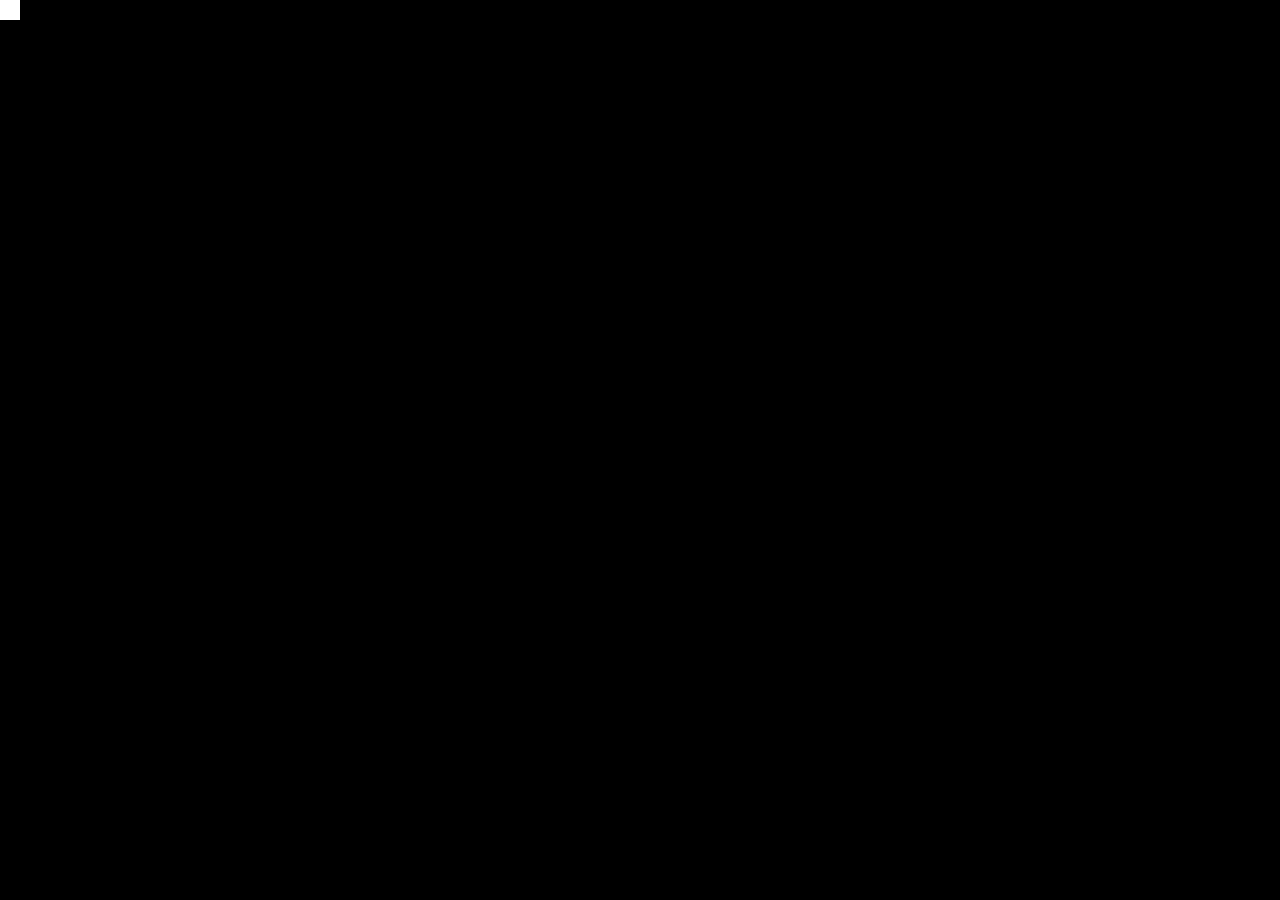
==== 3.2/slide/index.html @ d162cba4 "added CSS adjust file" ====
<!DOCTYPE html>
<html lang="en">

<head>
    <title></title>
    <link rel="stylesheet" type="text/css" href="../common/css/kona-3.2.css" />
    <link rel="stylesheet" type="text/css" href="../common/css/common.css" />
    <link rel="stylesheet" type="text/css" href="css/slide.css" />
    <link rel="stylesheet" type="text/css" href="css/cssAdjust.css" />
    <meta http-equiv="Content-Type" content="text/html; charset=UTF-8">
    <meta name="viewport" content="width=device-width, initial-scale=1.0, maximum-scale=2, user-scalable=1">
    <meta name="format-detection" content="telephone=no">
</head>

<body data-slide-id="">
    <div data-type="com.idc.ui.contentSize">
        <div data-type="com.idc.ui.mainContent">

            <div data-type="com.idc.ui.core.navigation.arrow" data-sub-type="com.idc.ui.core.navigation.arrow.prev"></div>
            <div data-type="com.idc.ui.core.navigation.arrow" data-sub-type="com.idc.ui.core.navigation.arrow.next"></div>

            <div class="landscapeView"></div>
            <div class="portraitView"></div>
        </div>
    </div>

    <!--API placeholder-->
    <script type="text/javascript" src="../common/js/common.js"></script>
    <script type="text/javascript" src="js/slide.js"></script>
    <script type="text/javascript" src="../common/js/iscroll.js"></script>
    <script type="text/javascript" src="../common/js/tweenmax.min.js"></script>
    <script type="text/javascript" src="../common/js/config.js"></script>
    <script type="text/javascript" src="../common/js/kona-templates-3.2.js"></script>
    <script type="text/javascript" src="../common/js/kona-3.2.js"></script> 
</body>

</html>
---- 3.2/common/css/kona-3.2.css ----
html {
    -webkit-tap-highlight-color: transparent;
}
body {
    background-color: black;
}

/* fonts ************************************************************/
body {
    font-family: AvenirNext, 'AvenirNext-Regular', Arial;
    font-weight: 300;
}

b, strong {
    font-family: AvenirNext, 'AvenirNext-Bold', Arial;
    font-weight: 500;

}

i, em {
    font-family: AvenirNext, 'AvenirNext-Italic', Arial;
    font-weight: 300;
    font-style: italic;
}

strong  {
    font-family: AvenirNext, 'AvenirNext-BoldItalic', Arial;
    font-weight: 500;
    font-style: italic;
}

/* CONTENT RESIZER AND ORIENTATION ------------------ */
[data-type="com.idc.ui.contentSize"] {
    position: absolute;
    top: 0px;
    left: 0px;
    background-color: white;
}
body[data-slide-id="Common"] [data-type="com.idc.ui.contentSize"] {
    width: 1024px;
    height: 768px;
}
[data-type="com.idc.ui.mainContent"] {
    padding: 10px;
}
body[data-screen-orientation="landscape"] > [data-type="com.idc.ui.contentSize"] {
    width: 1024px;
    height: 768px;
}
body[data-screen-orientation="portrait"] > [data-type="com.idc.ui.contentSize"] {
    width: 768px;
    height: 1024px;
}

/* ACCORDION ---------------------------------------- */
[data-type="com.idc.ui.core.accordion"] {
    width: 80%;
    height: 500px;
    display: flex;
    flex-direction: column;
    justify-content: top;
    align-items: center;
}
[data-type="com.idc.ui.core.button"][data-sub-type="com.idc.ui.core.accordion.button"] {
    width: 90%;
}
[data-type="com.idc.ui.core.button"][data-sub-type="com.idc.ui.core.accordion.button"][data-view-state="active"] {

}
[data-type="com.idc.ui.core.accordion.content"] {
    width: 90%;
    display: none;
}
[data-type="com.idc.ui.core.accordion.content"][data-view-state="active"] {
    display: block;
}

/* BACK MODAL ---------------------------------------- */
[data-type="com.idc.ui.backModal"] {
    position: absolute;
    top: 0px;
    left: 0px;
    width: 100%;
    height: 100%;
    background-color: black;
    display: none;
    opacity: 0.8;
    z-index: 1;
    -webkit-animation: fadeBG .3s 0s 1 normal both;
    animation: fadeBG .3s 0s 1 normal both;
}
[data-type="com.idc.ui.backModal"].transparent {
    opacity: 0.2;
}

/* BUTTON -------------------------------------------- */
[data-type="com.idc.ui.core.button"] {
    cursor: default;
}

/* EMAIL CART --------------------------------------- */
#emailCartModal [data-type="com.idc.ui.emailCart.buttons"] {
    position: absolute;
    bottom: 5px;
    width: 100%;
    display: flex;
}
#emailCartModal [data-type="com.idc.ui.emailCart.buttons"] > div {
    margin-left: 5px;
}

#emailCartModal [data-type="com.idc.ui.emailCart.items"] [data-type="com.idc.ui.emailCart.item"] {
    position: relative;
    float: left;
    top: 0;
    height: auto;
    left: 4px;
    width: 180px;
    min-height: 180px;
    background-size: 24px;
    margin: 22px 11px 5px 0;
}
#emailCartModal [data-type="com.idc.ui.emailCart.items"] [data-type="com.idc.ui.emailCart.item"] [data-type="com.idc.ui.emailCart.thumb"] {
    position: relative;
    width: 170px;
    height: 127px;
    left: 0px;
    top: 0;
    border: 1px solid black;
    border-radius: 10px;
    overflow: hidden;
}
#emailCartModal [data-type="com.idc.ui.emailCart.items"] [data-type="com.idc.ui.emailCart.item"] [data-type="com.idc.ui.emailCart.thumb"] img {
    position: relative;
    width: 170px;
    left: 0px;
    top: 0;
}
#emailCartModal [data-type="com.idc.ui.emailCart.items"] [data-type="com.idc.ui.emailCart.item"] [data-type="com.idc.ui.emailCart.checkbox"] {
    position: absolute;
    top: 2px;
    left: 146px;
    width: 20px;
    height: 20px;
    background-color: #fff;
    border: 1px solid black;
    border-radius: 10px;
    cursor: pointer;
}
#emailCartModal [data-type="com.idc.ui.emailCart.items"] [data-type="com.idc.ui.emailCart.item"][data-status="checked"] [data-type="com.idc.ui.emailCart.checkbox"] {
    background-color: #818286;
}

#emailCartModal [data-type="com.idc.ui.emailCart.buttons"] [data-type="com.idc.ui.core.button"][data-state="active"] {
    display: block;
}
#emailCartModal [data-type="com.idc.ui.emailCart.buttons"] [data-type="com.idc.ui.core.button"][data-state="disabled"] {
    opacity: 0.5
}

/* LINK --------------------------------------------- */
[data-non-working-link=true] {
    opacity: 0.5;
}

/* MENU --------------------------------------------- */
[data-type="com.idc.ui.core.menu"] {
    position: absolute;
    width: 100%;
    bottom: 20px;
    display: grid;
}
[data-type="com.idc.ui.core.menu"][data-hidden="true"] {
    display: none;
}
[data-type="com.idc.ui.core.menu.container"] {
    display: flex;
    justify-self: center;
}

/* DYNAMIC MENU ---------------------------- */
[data-type="com.idc.ui.dynamicMenuBundle"] {
    display: none;
}
[data-type="com.idc.ui.dynamicMenuBundle"] [data-sub-type="com.idc.ui.core.modal.openButton"] {
    position: absolute;
    bottom: 5px;
    left: 50%;
    width: 100px;
    margin-left: -50px;
    background-color: #818286;
    color: #ffffff;
    text-align: center;
    text-transform: uppercase;
    font-size: 11px;
    font-weight: 300;
    padding: 8px 20px;
    border-radius: 8px;
}
[data-type="com.idc.ui.dynamicMenuBundle"] [data-type="com.idc.ui.core.modal.modalObject"] {
    position: absolute;
    bottom: 30px;
    left: 50%;
    width: 200px;
    margin-left: -100px;
}
[data-type="com.idc.ui.dynamicMenuBundle"] [data-type="com.idc.ui.core.menu"] {
    position: absolute;
    width: 100%;
    bottom: 20px;
}
[data-type="com.idc.ui.dynamicMenuBundle"] [data-sub-type="com.idc.ui.core.modal.closeButton"] {
    position: absolute;
    top: -15px;
    right: -46px;
    width: 1px;
}
[data-type="com.idc.ui.dynamicMenuBundle"] [data-type="com.idc.ui.core.menu.container"] {
    display: flex;
    flex-direction: column;
}
[data-type="com.idc.ui.dynamicMenuBundle"] [data-type="com.idc.ui.core.link"][data-sub-type="com.idc.ui.core.menu.button"] {
    background-color: #FFFFFF;
    text-align: center;
    text-transform: uppercase;
    font-size: 11px;
    font-weight: 300;
    width: 200px;
    padding: 8px 20px;
    border-radius: 8px;
    margin-bottom: 0px;
}
[data-type="com.idc.ui.dynamicMenuBundle"] [data-type="com.idc.ui.core.link"][data-sub-type="com.idc.ui.core.menu.button"][data-current-slide="true"] {
    background-color: #818286;
    color: #fff;
}
[data-type="com.idc.ui.dynamicMenuBundle"] [data-type="com.idc.ui.backModal"].transparentBackground {
    opacity: 0.1;
}

/* MODAL / DROPDOWN / MODAL OBJECT ------------------ */
[data-type="com.idc.ui.core.modal.popUp"] {
    position: absolute;
    display: none;
    z-index: 1;
}
[data-type="com.idc.ui.core.modal.popUp"][data-view-state="active"] {
    display: block;
    -webkit-animation: growUpPopUp 0.4s 0s 1 normal both;
    animation: growUpPopUp 0.4s 0s 1 normal both;
}
[data-type="com.idc.ui.core.modal.modalObject"] {
    position: absolute;
    display: none;
    z-index: 1;
}
[data-type="com.idc.ui.core.modal.modalObject"][data-view-state="active"] {
    display: block;
}
[data-type="com.idc.ui.core.modal.dropDown"] {
    position: absolute;
    z-index: 1;
}
[data-type="com.idc.ui.core.modal.popUp"] > [data-type="com.idc.ui.core.button"][data-sub-type="com.idc.ui.core.modal.closeButton"][data-should-be-hidden="true"] {
    display: none; /*used to hide close menu of standalone modals in dynamic presentations*/
}

/* NON WORKING LINK ALERT POPUP---------------------- */
#com_idc_ui_nonworkinglink_popup {
    height: 20%;
}

/* NAVIGATION ARROWS -------------------------------- */
[data-type="com.idc.ui.core.navigation.arrow"] {
    position: absolute;
    top: 50%;
    color: #818286;
    display: none;
}
[data-type="com.idc.ui.core.navigation.arrow"][data-view-state="active"] {
    display: block;
    z-index: 2;
}
[data-type="com.idc.ui.core.navigation.arrow"][data-sub-type="com.idc.ui.core.navigation.arrow.prev"] {
    left: 3px;
}
[data-type="com.idc.ui.core.navigation.arrow"][data-sub-type="com.idc.ui.core.navigation.arrow.next"] {
    right: 3px;
}

/* References --------------------------------------- */
#referencesModal [data-type="com.idc.ui.references.scrollContainer"] {
    position: absolute;
    left: 0;
    top: 30px;
    overflow: hidden;
    -webkit-touch-callout: none;
    -webkit-user-select: none;
    user-select: none;
    -webkit-text-size-adjust: none;
    text-size-adjust: none;
    background: #ffffff;
    padding-top: 10px;
}

[data-screen-orientation="landscape"] #referencesModal [data-type="com.idc.ui.references.scrollContainer"] {
    width: 100%;
    height: 556px;
}

[data-screen-orientation="portrait"] #referencesModal [data-type="com.idc.ui.references.scrollContainer"] {
    width: 100%;
    height: 836px;
}

#referencesModal [data-type="com.idc.ui.references.scrollContent"] {
    position: absolute;
    /* Prevent elements to be highlighted on tap */
    -webkit-tap-highlight-color: rgba(0, 0, 0, 0);
    /* Put the scroller into the HW Compositing layer right from the start */
    -webkit-transform: translateZ(0);
    transform: translateZ(0);
}

#referencesModal [data-type="com.idc.ui.references.landscapeView"],
#referencesModal [data-type="com.idc.ui.references.portraitView"] {
    display: none;
}

#referencesModal [data-type="com.idc.ui.references.landscapeView"][data-view-state="active"],
#referencesModal [data-type="com.idc.ui.references.portraitView"][data-view-state="active"] {
    display: block;
}

#referencesModal [data-type="com.idc.ui.references.landscapeView"] img,
#referencesModal [data-type="com.idc.ui.references.portraitView"] img {
    width: 100%;
}

#referencesModal [data-type="com.idc.ui.references.title"] {
    position:absolute;
    top: 10px;
}

#referencesModal [data-type="com.idc.ui.references.switch"] {
    position: absolute;
    width: 190px;
    height: 24px;
    top: 10px;
    display: none;
}
#referencesModal [data-type="com.idc.ui.references.switch"][data-view-state="active"] {
    display: block;
}
[data-screen-orientation="landscape"] #referencesModal [data-type="com.idc.ui.references.switch"] {
    left: 609px;
}
[data-screen-orientation="portrait"] #referencesModal [data-type="com.idc.ui.references.switch"] {
    left: 409px;
}
#referencesModal [data-type="com.idc.ui.references.switch"][data-selected="slide"] {
    background: url(../img/references/switch/switchSlide.png) no-repeat 0 0 / 190px;
}
#referencesModal [data-type="com.idc.ui.references.switch"][data-selected="all"] {
    background: url(../img/references/switch/switchAll.png) no-repeat 0 0 / 190px;
}

/* TAB ---------------------------------------------- */
[data-type="com.idc.ui.core.tab"] {
    width: 80%;
}
[data-type="com.idc.ui.core.tab"][data-sub-type="com.idc.ui.core.tabModal"] {
    position: absolute;
    z-index: 1;
}
[data-type="com.idc.ui.core.tab.buttons"] {
    display: flex;
    flex-direction: row;
}
[data-type="com.idc.ui.core.tab.cover"] {
    display: none;
}
[data-type="com.idc.ui.core.tab.cover"][data-view-state="active"] {
    display: block;
}
[data-type="com.idc.ui.core.tab.cover"] [data-type="com.idc.ui.core.button"][data-sub-type="com.idc.ui.core.tab.button"] {
    height: 100px;
    padding-top: 90px;
    margin-right: 5px;
}
[data-type="com.idc.ui.core.tab.container"] {
    display: none;
}
[data-type="com.idc.ui.core.tab.container"][data-view-state="active"] {
    display: block;
}
[data-type="com.idc.ui.core.tab.container"] [data-type="com.idc.ui.core.button"][data-sub-type="com.idc.ui.core.tab.button"] {
    margin-right: 5px;
    opacity: 0.5;
}
[data-type="com.idc.ui.core.tab.container"] [data-type="com.idc.ui.core.button"][data-sub-type="com.idc.ui.core.tab.button"][data-view-state="active"] {
    opacity: 1;
}
[data-type="com.idc.ui.core.tab.container"] [data-type="com.idc.ui.core.tab.content"] {
    width: 90%;
    display: none;
    height: 300px;
    border:  1px solid #818286;
    padding: 10px;
}
[data-type="com.idc.ui.core.tab.container"] [data-type="com.idc.ui.core.tab.content"][data-view-state="active"] {
    display: block;
}

/* UTILITIES MENU ----------------------------------- */
[data-type="com.idc.ui.utilitiesMenu"] {
    position: absolute;
    left: 0px;
    top: 0px;
    width: 100%;    
}
[data-type="com.idc.ui.utilitiesMenu"] [data-type="com.idc.ui.utilitiesMenu.items"] {
    display: none;
}
[data-type="com.idc.ui.utilitiesMenu"] [data-type="com.idc.ui.utilitiesMenu.container"] {
    position: absolute;
    display: flex;
    flex-direction: row;
    flex-wrap: nowrap;
    justify-content: right;
    top: 5px;
}
[data-type="com.idc.ui.utilitiesMenu"] [data-type="com.idc.ui.utilitiesMenu.container"][data-sub-type="com.idc.ui.utilitiesMenu.container.center"] {
    justify-content: center;
    width: 100%;  
    left: 0px;
}
[data-type="com.idc.ui.utilitiesMenu"] [data-type="com.idc.ui.utilitiesMenu.container"][data-sub-type="com.idc.ui.utilitiesMenu.container.right"] {
    justify-content: right;
    width: 30%;  
    right: 0px;
}

/* separator */
[data-type="com.idc.ui.utilitiesMenu"] [data-type="com.idc.ui.utilitiesMenu.separator"] {
    width: 2px;
    margin: 0;
    height: 32px;
    padding: 0;
    height: 21px;
    margin-top: 14px;
}
[data-type="com.idc.ui.utilitiesMenu"] [data-type="com.idc.ui.utilitiesMenu.separator"][data-style="dark"] {
    background: url(../img/utilitiesMenu/separator_dark.png) no-repeat 0 0 / 48px;
}
[data-type="com.idc.ui.utilitiesMenu"] [data-type="com.idc.ui.utilitiesMenu.separator"][data-style="light"] {
    background: url(../img/utilitiesMenu/separator_light.png) no-repeat 0 0 / 48px;
}

/* items (buttons, links) */
[data-type="com.idc.ui.utilitiesMenu"] [data-type="com.idc.ui.core.button"],
[data-type="com.idc.ui.utilitiesMenu"] [data-type="com.idc.ui.core.link"],
[data-type="com.idc.ui.utilitiesMenu.placeholder"] {
    width: 48px;
    margin: 0;
    height: 48px;
    padding: 0;
}

/* dark style */
[data-type="com.idc.ui.utilitiesMenu"] #safetyButton[data-style="dark"] {
    background: url(../img/utilitiesMenu/icon_safety_dark.png) no-repeat 0 0 / 48px;
}
[data-type="com.idc.ui.utilitiesMenu"] #additionalResourcesOpenButton[data-style="dark"] {
    background: url(../img/utilitiesMenu/icon_resources_dark.png) no-repeat 0 0 / 48px;
}
[data-type="com.idc.ui.utilitiesMenu"] #siteMapOpenButton[data-style="dark"] {
    background: url(../img/utilitiesMenu/icon_sitemap_dark.png) no-repeat 0 0 / 48px;
}
[data-type="com.idc.ui.utilitiesMenu"] #referencesOpenButton[data-style="dark"] {
    background: url(../img/utilitiesMenu/icon_refs_dark.png) no-repeat 0 0 / 48px;
}
[data-type="com.idc.ui.utilitiesMenu"] #emailButton[data-style="dark"] {
    background: url(../img/utilitiesMenu/icon_emailCart_dark.png) no-repeat 0 0 / 48px;
}
[data-type="com.idc.ui.utilitiesMenu"] #emailCartOpenButton[data-style="dark"] {
    background: url(../img/utilitiesMenu/icon_emailCart_dark.png) no-repeat 0 0 / 48px;
}
[data-type="com.idc.ui.utilitiesMenu"] #quickTourOpenButton[data-style="dark"] {
    background: url(../img/utilitiesMenu/icon_quickTour_dark.png) no-repeat 0 0 / 48px;
}
[data-type="com.idc.ui.utilitiesMenu"] #langOpenButton[data-style="dark"] {
    background: url(../img/utilitiesMenu/icon_lang_dark.png) no-repeat 0 0 / 48px;
}
[data-type="com.idc.ui.utilitiesMenu"] #historyOpenButton[data-style="dark"] {
    background: url(../img/utilitiesMenu/icon_history_dark.png) no-repeat 0 0 / 48px;
}

/*light style */
[data-type="com.idc.ui.utilitiesMenu"] #safetyButton[data-style="light"] {
    background: url(../img/utilitiesMenu/icon_safety_light.png) no-repeat 0 0 / 48px;
}
[data-type="com.idc.ui.utilitiesMenu"] #additionalResourcesOpenButton[data-style="light"] {
    background: url(../img/utilitiesMenu/icon_resources_light.png) no-repeat 0 0 / 48px;
}
[data-type="com.idc.ui.utilitiesMenu"] #siteMapOpenButton[data-style="light"] {
    background: url(../img/utilitiesMenu/icon_sitemap_light.png) no-repeat 0 0 / 48px;
}
[data-type="com.idc.ui.utilitiesMenu"] #referencesOpenButton[data-style="light"] {
    background: url(../img/utilitiesMenu/icon_refs_light.png) no-repeat 0 0 / 48px;
}
[data-type="com.idc.ui.utilitiesMenu"] #emailButton[data-style="light"] {
    background: url(../img/utilitiesMenu/icon_emailCart_light.png) no-repeat 0 0 / 48px;
}
[data-type="com.idc.ui.utilitiesMenu"] #emailCartOpenButton[data-style="light"] {
    background: url(../img/utilitiesMenu/icon_emailCart_light.png) no-repeat 0 0 / 48px;
}
[data-type="com.idc.ui.utilitiesMenu"] #quickTourOpenButton[data-style="light"] {
    background: url(../img/utilitiesMenu/icon_quickTour_light.png) no-repeat 0 0 / 48px;
}
[data-type="com.idc.ui.utilitiesMenu"] #langOpenButton[data-style="light"] {
    background: url(../img/utilitiesMenu/icon_lang_light.png) no-repeat 0 0 / 48px;
}
[data-type="com.idc.ui.utilitiesMenu"] #historyOpenButton[data-style="light"] {
    background: url(../img/utilitiesMenu/icon_history_light.png) no-repeat 0 0 / 48px;
}

/* disabled view state */
[data-type="com.idc.ui.utilitiesMenu"] #safetyButton[data-state="disabled"] {
    opacity: 0.5;
}
[data-type="com.idc.ui.utilitiesMenu"] #additionalResourcesOpenButton[data-state="disabled"] {
    opacity: 0.5;
}
[data-type="com.idc.ui.utilitiesMenu"] #siteMapOpenButton[data-state="disabled"] {
    opacity: 0.5;
}
[data-type="com.idc.ui.utilitiesMenu"] #referencesOpenButton[data-state="disabled"] {
    opacity: 0.5;
}
[data-type="com.idc.ui.utilitiesMenu"] #emailButton[data-state="disabled"] {
    opacity: 0.5;
}
[data-type="com.idc.ui.utilitiesMenu"] #emailCartOpenButton[data-state="disabled"] {
    opacity: 0.5;
}
[data-type="com.idc.ui.utilitiesMenu"] #quickTourOpenButton[data-state="disabled"] {
    opacity: 0.5;
}
[data-type="com.idc.ui.utilitiesMenu"] #langOpenButton[data-state="disabled"] {
    opacity: 0.5;
}
[data-type="com.idc.ui.utilitiesMenu"] #historyOpenButton[data-state="disabled"] {
    opacity: 0.5;
}

/* email badge */
[data-type="com.idc.ui.utilitiesMenu"] #emailCartOpenButton [data-type="com.idc.ui.emailCart.badge"] {
    display: none;
    position: relative;
    border-radius: 50%;
    background-color: red;
    color: #fff;
    line-height: normal;
    text-align: center;
    left: 28px;
    top: 5px;
    width: 16px;
    height: 16px;
    font-size: 12px;
}
[data-type="com.idc.ui.utilitiesMenu"] [data-type="com.idc.ui.core.button"][data-sub-type="com.idc.ui.core.modal.dualButton"][data-acting-as="closeButton"] [data-type="com.idc.ui.emailCart.badge"] {
    display: none!IMPORTANT;
}

/* dual button */
[data-type="com.idc.ui.utilitiesMenu"] [data-type="com.idc.ui.core.button"][data-sub-type="com.idc.ui.core.modal.dualButton"][data-acting-as="closeButton"] {
    border-radius: 8% 8% 0% 0%;
    background: white url(../img/utilitiesMenu/modal_close.png) no-repeat 0 0 / 48px!IMPORTANT;
}

/* modal close button */
[data-type="com.idc.ui.utilitiesMenu"] [data-type="com.idc.ui.core.button"][data-sub-type="com.idc.ui.core.modal.closeButton"] {
    background: url(../img/utilitiesMenu/modal_close.png) no-repeat 0 0 / 48px!IMPORTANT;
}

/* SCROLL ------------------------------------------- */
[data-type="com.idc.ui.core.scroll.container"][data-scroll-type="horizontal"] {
    overflow-x: auto;
    overflow-y: hidden;
    -webkit-overflow-scrolling: touch;
}
[data-type="com.idc.ui.core.scroll.container"][data-scroll-type="vertical"] {
    overflow-x: hidden;
    overflow-y: auto;
    -webkit-overflow-scrolling: touch;
}
[data-type="com.idc.ui.core.scroll.container"][data-scroll-type="both"] {
    overflow: auto;
    -webkit-overflow-scrolling: touch;
}

/* ICONS -------------------------------------------- */
/*https://css.gg/database*/
.gg-database {
    box-sizing: border-box;
    position: relative;
    display: block;
    transform: scale(var(--ggs,1));
    width: 18px;
    height: 14px;
    border: 2px solid transparent;
    border-top: 2px solid transparent;
    border-bottom: 2px solid transparent;
    border-left: 6px solid transparent;
    box-shadow: 0 0 0 2px,
      inset 0 2px 0 0,
      inset 0 -2px 0 0;
    border-radius: 1px
  }
  .gg-database::after,
  .gg-database::before {
    content: "";
    display: block;
    box-sizing: border-box;
    position: absolute
  }
  .gg-database::before {
    background: currentColor;
    width: 20px;
    height: 2px;
    top: 4px;
    left: -8px
  }
  .gg-database::after {
    width: 2px;
    height: 10px;
    border-bottom: 2px solid;
    border-top: 2px solid;
    top: 0;
    left: -4px
  }

/*https://css.gg/close-o*/
.gg-close-o {
    box-sizing: border-box;
    position: relative;
    display: block;
    transform: scale(var(--ggs,1));
    width: 22px;
    height: 22px;
    border: 2px solid;
    border-radius: 40px
}
.gg-close-o::after,
.gg-close-o::before {
    content: "";
    display: block;
    box-sizing: border-box;
    position: absolute;
    width: 12px;
    height: 2px;
    background: currentColor;
    transform: rotate(45deg);
    border-radius: 5px;
    top: 8px;
    left: 3px
}
.gg-close-o::after {
    transform: rotate(-45deg)
}

/*https://css.gg/code*/
.gg-code {
    transform: scale(var(--ggs,1))
}
.gg-code,
.gg-code::after,
.gg-code::before {
    box-sizing: border-box;
    position: relative;
    display: block;
    width: 8px;
    height: 20px
}
.gg-code::after,
.gg-code::before {
    content: "";
    position: absolute;
    height: 8px;
    border-left: 2px solid;
    border-bottom: 2px solid;
    transform: rotate(45deg) scaleY(1);
    left: -4px;
    top: 6px
}
.gg-code::after {
    transform: rotate(-45deg) scaleX(-1);
    left: 4px
}

/*https://css.gg/play-list-remove*/
.gg-play-list-remove {
    box-sizing: border-box;
    position: relative;
    display: block;
    transform: scale(var(--ggs,1));
    width: 12px;
    height: 6px;
    border-top: 0 solid transparent;
    border-bottom: 2px solid transparent;
    box-shadow:
        inset 0 -2px 0,
        -2px 4px 0 -2px,
        0 -2px 0 0
}
.gg-play-list-remove::after,
.gg-play-list-remove::before {
    content: "";
    display: block;
    box-sizing: border-box;
    position: absolute;
    width: 8px;
    height: 2px;
    background: currentColor;
    transform: rotate(-45deg);
    top: 8px;
    right: -4px
}
.gg-play-list-remove::before {
    width: 2px;
    height: 8px;
    top: 5px;
    right: -1px
}

/*https://css.gg/play-list-search*/
.gg-play-list-search {
    box-sizing: border-box;
    position: relative;
    display: block;
    transform: scale(var(--ggs,1));
    width: 12px;
    height: 6px;
    border-top: 0 solid transparent;
    border-bottom: 2px solid transparent;
    box-shadow:
        inset 0 -2px 0,
        -2px 4px 0 -2px,
        0 -2px 0 0
}
.gg-play-list-search::after,
.gg-play-list-search::before {
    content: "";
    display: block;
    box-sizing: border-box;
    position: absolute;
    bottom: -7px
}
.gg-play-list-search::after {
    width: 3px;
    height: 2px;
    background: currentColor;
    transform: rotate(45deg);
    right: -4px
}
.gg-play-list-search::before {
    width: 6px;
    height: 6px;
    border-radius: 4px;
    border: 2px solid;
    right: -3px
}

/*https://css.gg/copy*/
.gg-copy {
    box-sizing: border-box;
    position: relative;
    display: block;
    transform: scale(var(--ggs,1));
    width: 14px;
    height: 18px;
    border: 2px solid;
    margin-left: -5px;
    margin-top: -4px
  }
  .gg-copy::after,
  .gg-copy::before {
    content: "";
    display: block;
    box-sizing: border-box;
    position: absolute
  }
  .gg-copy::before {
    background:
        linear-gradient( to left,
            currentColor 5px, transparent 0)
            no-repeat right top/5px 2px,
        linear-gradient( to left,
            currentColor 5px, transparent 0)
            no-repeat left bottom/ 2px 5px;
    box-shadow: inset -4px -4px 0 -2px;
    bottom: -6px;
    right: -6px;
    width: 14px;
    height: 18px
  }
  .gg-copy::after {
    width: 6px;
    height: 2px;
    background: currentColor;
    left: 2px;
    top: 2px;
    box-shadow: 0 4px 0,0 8px 0
  }

  /*https://css.gg/arrow-left-r*/
  .gg-arrow-left-r {
    box-sizing: border-box;
    position: relative;
    display: block;
    width: 22px;
    height: 22px;
    border: 2px solid;
    transform: scale(var(--ggs,1));
    border-radius: 4px
}
.gg-arrow-left-r::after,
.gg-arrow-left-r::before {
    content: "";
    display: block;
    box-sizing: border-box;
    position: absolute;
    left: 4px
}
.gg-arrow-left-r::after {
    width: 6px;
    height: 6px;
    border-bottom: 2px solid;
    border-left: 2px solid;
    transform: rotate(45deg);
    bottom: 6px
}
.gg-arrow-left-r::before {
    width: 10px;
    height: 2px;
    bottom: 8px;
    background: currentColor
}

/*https://css.gg/arrow-right-r*/
.gg-arrow-right-r {
    box-sizing: border-box;
    position: relative;
    display: block;
    width: 22px;
    height: 22px;
    border: 2px solid;
    transform: scale(var(--ggs,1));
    border-radius: 4px
}
.gg-arrow-right-r::after,
.gg-arrow-right-r::before {
    content: "";
    display: block;
    box-sizing: border-box;
    position: absolute;
    right: 4px
}
.gg-arrow-right-r::after {
    width: 6px;
    height: 6px;
    border-top: 2px solid;
    border-right: 2px solid;
    transform: rotate(45deg);
    bottom: 6px
}
.gg-arrow-right-r::before {
    width: 10px;
    height: 2px;
    bottom: 8px;
    background: currentColor
}
/*https://css.gg/mail*/
.gg-mail,
.gg-mail::after {
    display: block;
    box-sizing: border-box;
    height: 14px;
    border: 2px solid
}
.gg-mail {
    overflow: hidden;
    transform: scale(var(--ggs,1));
    position: relative;
    width: 18px;
    border-radius: 2px
}
.gg-mail::after {
    content: "";
    position: absolute;
    border-radius: 3px;
    width: 14px;
    transform: rotate(-45deg);
    bottom: 3px;
    left: 0
}

/*https://css.gg/list*/
.gg-list {
    box-sizing: border-box;
    position: relative;
    display: block;
    transform: scale(var(--ggs,1));
    width: 22px;
    height: 20px;
    border: 2px solid;
    border-radius: 3px
}
.gg-list::after,
.gg-list::before {
    content: "";
    display: block;
    box-sizing: border-box;
    position: absolute;
    width: 2px;
    height: 2px;
    background: currentColor;
    top: 3px;
    left: 3px;
    box-shadow:
        0 4px 0,
        0 8px 0
}
.gg-list::after {
    border-radius: 3px;
    width: 8px;
    left: 7px
}


/* INSPECTOR ---------------------------------------- */
#com_idc_ui_inspector_button[data-type="com.idc.ui.core.button"][data-sub-type="com.idc.ui.inspector.button"] {
    position: absolute;
    left: 40%;
    width: 200px;
    top: 5px;
    background-color: white;
    color: black;
    border: 1px solid grey;
    text-align: center;
    text-transform: uppercase;
    font-size: 11px;
    font-weight: 300;
    padding: 8px 20px;
    border-radius: 8px;
    display: none;
}

#com_idc_ui_inspector_button[data-type="com.idc.ui.core.button"]:active {
    transform: scale(0.98);
    /* Scaling button to 0.98 to its original size */
    box-shadow: 3px 2px 22px 1px rgba(0, 0, 0, 0.24);
    /* Lowering the shadow */
}

#com_idc_ui_inspector_button[data-type="com.idc.ui.core.button"][data-sub-type="com.idc.ui.inspector.button"][data-view-state="active"] {
    display: block;
    z-index: 3;
}
#com_idc_ui_inspector_button [data-type="com.idc.ui.inspector.button.label"] {}
#com_idc_ui_inspector_button [data-type="com.idc.ui.inspector.button.draggable"] {
    position: relative;
    margin-top: -9px;
    left: -73px;
    width: 10px;
    height: 20px;
    display: inline-block;
    overflow: hidden;
    line-height: 5px;
    padding: 3px 4px;
    cursor: move;
    vertical-align: middle;
    margin-right: .3em;
    font-size: 12px;
    font-family: sans-serif;
    letter-spacing: 2px;
    color: grey;
    text-shadow: 1px 0 1px grey;
}
#com_idc_ui_inspector_button [data-type="com.idc.ui.inspector.button.draggable"]::after {
  content: '... ... ... ...';
}
#com_idc_ui_inspector_button[data-type="com.idc.ui.core.button"][data-sub-type="com.idc.ui.inspector.button"] i {
    position: absolute;
    left: 214px;
    top: 4px;
    --ggs: 0.5;
    color: grey;
}
#com_idc_ui_inspector_dropDown[data-type="com.idc.ui.core.modal.dropDown"][data-sub-type="com.idc.ui.inspector"] {
    height: 600px;
    top: -600px;
    z-index: 4;
    background-color: #fff;
    left: 0%;
    width: 100%;
    border-radius: 5px;
}
#com_idc_ui_inspector_dropDown[data-type="com.idc.ui.core.modal.dropDown"][data-sub-type="com.idc.ui.inspector"] [data-type="com.idc.ui.core.tab"]{
    width: 100%;
}
#com_idc_ui_inspector_dropDown[data-type="com.idc.ui.core.modal.dropDown"][data-sub-type="com.idc.ui.inspector"] [data-type="com.idc.ui.core.tab"] [data-sub-type="com.idc.ui.core.tab.button"]{
    width: 24%;
    margin: 0;
    font-size: 14px;
    font-weight: 100;
    text-transform: uppercase;
    padding: 10px;
    color: #b4bbc4;
    background-color: #798798;
    border-radius: 0;
    text-align: left;
    height: 16px;
}
#com_idc_ui_inspector_dropDown[data-type="com.idc.ui.core.modal.dropDown"][data-sub-type="com.idc.ui.inspector"] [data-type="com.idc.ui.core.tab"] [data-type="com.idc.ui.core.tab.buttons"]{
    width: 100%;
}
#com_idc_ui_inspector_dropDown[data-type="com.idc.ui.core.modal.dropDown"][data-sub-type="com.idc.ui.inspector"] [data-type="com.idc.ui.core.tab"] [data-sub-type="com.idc.ui.core.tab.button"][data-view-state="active"] {
    color: #fff;
    background-color: #697788;
}
#com_idc_ui_inspector_dropDown[data-type="com.idc.ui.core.modal.dropDown"][data-sub-type="com.idc.ui.inspector"] [data-type="com.idc.ui.core.tab"] [data-sub-type="com.idc.ui.core.tab.button"] span {
    position: absolute;
    margin-left: 28px;
}
#com_idc_ui_inspector_dropDown[data-type="com.idc.ui.core.modal.dropDown"][data-sub-type="com.idc.ui.inspector"] [data-type="com.idc.ui.core.tab"] [data-sub-type="com.idc.ui.core.tab.button"][data-instance="params"] span {
    margin-left: 27px;
}
#com_idc_ui_inspector_dropDown[data-type="com.idc.ui.core.modal.dropDown"][data-sub-type="com.idc.ui.inspector"] [data-type="com.idc.ui.core.tab"] [data-sub-type="com.idc.ui.core.tab.button"][data-instance="log"] i {
    position: absolute;
    margin-top: 5px;
}
#com_idc_ui_inspector_dropDown[data-type="com.idc.ui.core.modal.dropDown"][data-sub-type="com.idc.ui.inspector"] [data-type="com.idc.ui.core.tab"] [data-sub-type="com.idc.ui.core.tab.button"][data-instance="params"] i {
    position: absolute;
    margin-top: -2px;
    margin-left: 2px;
}
#com_idc_ui_inspector_dropDown[data-type="com.idc.ui.core.modal.dropDown"][data-sub-type="com.idc.ui.inspector"] [data-type="com.idc.ui.core.tab"] [data-sub-type="com.idc.ui.core.tab.button"][data-instance="vars"] i {
    position: absolute;
    margin-top: -2px;
    margin-left: 2px;
}
#com_idc_ui_inspector_dropDown[data-type="com.idc.ui.core.modal.dropDown"][data-sub-type="com.idc.ui.inspector"] [data-type="com.idc.ui.core.tab"] [data-sub-type="com.idc.ui.core.tab.button"][data-instance="persistentData"] i {
    position: absolute;
    margin-top: 1px;
    margin-left: 2px;
}
#com_idc_ui_inspector_dropDown[data-type="com.idc.ui.core.modal.dropDown"][data-sub-type="com.idc.ui.inspector"] [data-type="com.idc.ui.core.tab"] [data-type="com.idc.ui.core.tab.container"]{
    width: 100%;
}
#com_idc_ui_inspector_dropDown[data-type="com.idc.ui.core.modal.dropDown"][data-sub-type="com.idc.ui.inspector"] [data-type="com.idc.ui.core.tab"] [data-type="com.idc.ui.core.tab.container"] [data-type="com.idc.ui.core.tab.content"]{
    width: 100%;
    border: 0;
    padding: 0;
}
#com_idc_ui_inspector_dropDown[data-type="com.idc.ui.core.modal.dropDown"][data-sub-type="com.idc.ui.inspector"] [data-type="com.idc.ui.core.tab"] [data-type="com.idc.ui.core.tab.container"] [data-type="com.idc.ui.core.tab.content"] textarea {
    width: 98%;
    height: 495px;
    font-size: 14px;
    padding: 7px;
}
#com_idc_ui_inspector_dropDown [data-type="com.idc.ui.inspector.bottom"] {
    position: relative;
    top: 215px;
    width: 100%;
    height: 28px;
}
#com_idc_ui_inspector_dropDown [data-type="com.idc.ui.inspector.copyToCliboard"] {
    position: relative;
    top: 5px;
    font-size: 12px;
    cursor: copy;
    float: left;
}
#com_idc_ui_inspector_dropDown [data-type="com.idc.ui.inspector.copyToCliboard"] i {
    margin-top: -4px;
    margin-left: 4px;
}
#com_idc_ui_inspector_dropDown [data-type="com.idc.ui.inspector.copyToCliboard.label"] {
    margin-left: 27px;
    top: -15px;
    position: relative;
}
#com_idc_ui_inspector_dropDown [data-type="com.idc.ui.inspector.copyToCliboard.copied"] {
    color: green;
    top: -15px;
    position: relative;
    display: none;
}
#com_idc_ui_inspector_dropDown [data-type="com.idc.ui.inspector.copyToCliboard.copied"][data-view-state="active"] {
    margin-left: 5px;
    display: inline-block;
}
#com_idc_ui_inspector_dropDown [data-type="com.idc.ui.inspector.execute"] {
    width: 70%;
    float: right;
    margin-right: 5px;
    height: 20px;
}
#com_idc_ui_inspector_dropDown [data-type="com.idc.ui.inspector.execute.input"] {
    width: 70%;
    float: right;
    margin-right: 5px;
    position: relative;
    top: 3px;
}
#com_idc_ui_inspector_dropDown [data-type="com.idc.ui.core.button"][data-sub-type="com.idc.ui.inspector.execute.button"] {
    width: 48px;
    float: right;
    position: relative;
    top: 1px;
    height: 10px;
    opacity: 0.5;
    background-color: #818286;
    color: #ffffff;
    text-align: center;
    text-transform: uppercase;
    font-size: 11px;
    font-weight: 300;
    padding: 8px 20px;
    border-radius: 8px;
    margin-bottom: 5px;
}
#com_idc_ui_inspector_dropDown [data-type="com.idc.ui.core.button"][data-sub-type="com.idc.ui.inspector.execute.button"][data-view-state="active"] {
    opacity: 1;
}


/* animations-----------------------------------------------*/

/*inDown*/
.r0 {
    -webkit-animation: inDown .5s 0s 1 normal both;
    animation: inDown .5s 0s 1 normal both;
}

.r1 {
    -webkit-animation: inDown .6s 0s 1 normal both;
    animation: inDown .6s 0s 1 normal both;
}

.r2 {
    -webkit-animation: inDown .6s .1s 1 normal both;
    animation: inDown .6s .1s 1 normal both;
}

.r3 {
    -webkit-animation: inDown .6s .2s 1 normal both;
    animation: inDown .6s .2s 1 normal both;
}

.r4 {
    -webkit-animation: inDown .6s .3s 1 normal both;
    animation: inDown .6s .3s 1 normal both;
}

.r5 {
    -webkit-animation: inDown .6s .4s 1 normal both;
    animation: inDown .6s .4s 1 normal both;
}

.r6 {
    -webkit-animation: inDown .6s .5s 1 normal both;
    animation: inDown .6s .5s 1 normal both;
}

.r7 {
    -webkit-animation: inDown .6s .6s 1 normal both;
    animation: inDown .6s .6s 1 normal both;
}

.r8 {
    -webkit-animation: inDown .6s .7s 1 normal both;
    animation: inDown .6s .7s 1 normal both;
}

.r9 {
    -webkit-animation: inDown .6s .8s 1 normal both;
    animation: inDown .6s .8s 1 normal both;
}

.r10 {
    -webkit-animation: inDown .6s .9s 1 normal both;
    animation: inDown .6s .9s 1 normal both;
}

.r11 {
    -webkit-animation: inDown .6s 1s 1 normal both;
    animation: inDown .6s 1s 1 normal both;
}

.r12 {
    -webkit-animation: inDown .6s 1.1s 1 normal both;
    animation: inDown .6s 1.1s 1 normal both;
}

.r13 {
    -webkit-animation: inDown .6s 1.2s 1 normal both;
    animation: inDown .6s 1.2s 1 normal both;
}

.r14 {
    -webkit-animation: inDown .6s 1.3s 1 normal both;
    animation: inDown .6s 1.3s 1 normal both;
}

.r15 {
    -webkit-animation: inDown .6s 1.4s 1 normal both;
    animation: inDown .6s 1.4s 1 normal both;
}

/*InLeft*/

.inL0 {
    -webkit-animation: inLeft .5s 0s 1 normal both;
    animation: inLeft .5s 0s 1 normal both;
}

.inL1 {
    -webkit-animation: inLeft .6s 0s 1 normal both;
    animation: inLeft .6s 0s 1 normal both;
}

.inL2 {
    -webkit-animation: inLeft .6s .1s 1 normal both;
    animation: inLeft .6s .1s 1 normal both;
}

.inL3 {
    -webkit-animation: inLeft .6s .2s 1 normal both;
    animation: inLeft .6s .2s 1 normal both;
}

.inL4 {
    -webkit-animation: inLeft .6s .3s 1 normal both;
    animation: inLeft .6s .3s 1 normal both;
}

.inL5 {
    -webkit-animation: inLeft .6s .4s 1 normal both;
    animation: inLeft .6s .4s 1 normal both;
}

.inL6 {
    -webkit-animation: inLeft .6s .5s 1 normal both;
    animation: inLeft .6s .5s 1 normal both;
}

.inL7 {
    -webkit-animation: inLeft .6s .6s 1 normal both;
    animation: inLeft .6s .6s 1 normal both;
}

.inL8 {
    -webkit-animation: inLeft .6s .7s 1 normal both;
    animation: inLeft .6s .7s 1 normal both;
}

.inL9 {
    -webkit-animation: inLeft .6s .8s 1 normal both;
    animation: inLeft .6s .8s 1 normal both;
}

.inL10 {
    -webkit-animation: inLeft .6s .9s 1 normal both;
    animation: inLeft .6s .9s 1 normal both;
}

.inL11 {
    -webkit-animation: inLeft .6s 1s 1 normal both;
    animation: inLeft .6s 1s 1 normal both;
}

.inL12 {
    -webkit-animation: inLeft .6s 1.1s 1 normal both;
    animation: inLeft .6s 1.1s 1 normal both;
}

.inL13 {
    -webkit-animation: inLeft .6s 1.2s 1 normal both;
    animation: inLeft .6s 1.2s 1 normal both;
}

.inL14 {
    -webkit-animation: inLeft .6s 1.3s 1 normal both;
    animation: inLeft .6s 1.3s 1 normal both;
}

.inL15 {
    -webkit-animation: inLeft .6s 1.4s 1 normal both;
    animation: inLeft .6s 1.4s 1 normal both;
}

/*InRight*/

.inR0 {
    -webkit-animation: inRight 0.75s 0s 1 normal both;
    animation: inRight 0.75s 0s 1 normal both;
}

.inR1 {
    -webkit-animation: inRight .5s 0s 1 normal both;
    animation: inRight .5s 0s 1 normal both;
}

.inR2 {
    -webkit-animation: inRight .5s .1s 1 normal both;
    animation: inRight .5s .1s 1 normal both;
}

.inR3 {
    -webkit-animation: inRight .5s .2s 1 normal both;
    animation: inRight .5s .2s 1 normal both;
}

.inR4 {
    -webkit-animation: inRight .5s .3s 1 normal both;
    animation: inRight .5s .3s 1 normal both;
}

.inR5 {
    -webkit-animation: inRight .5s .4s 1 normal both;
    animation: inRight .5s .4s 1 normal both;
}

.inR6 {
    -webkit-animation: inRight .5s .5s 1 normal both;
    animation: inRight .5s .5s 1 normal both;
}

.inR7 {
    -webkit-animation: inRight .5s .6s 1 normal both;
    animation: inRight .5s .6s 1 normal both;
}

.inR8 {
    -webkit-animation: inRight .5s .7s 1 normal both;
    animation: inRight .5s .7s 1 normal both;
}

.inR9 {
    -webkit-animation: inRight .5s .8s 1 normal both;
    animation: inRight .5s .8s 1 normal both;
}

.inR10 {
    -webkit-animation: inRight .5s .9s 1 normal both;
    animation: inRight .5s .9s 1 normal both;
}

.inR11 {
    -webkit-animation: inRight .5s 1s 1 normal both;
    animation: inRight .5s 1s 1 normal both;
}

.inR12 {
    -webkit-animation: inRight .5s 1.1s 1 normal both;
    animation: inRight .5s 1.1s 1 normal both;
}

.inR13 {
    -webkit-animation: inRight .5s 1.2s 1 normal both;
    animation: inRight .5s 1.2s 1 normal both;
}

.inR14 {
    -webkit-animation: inRight .5s 1.3s 1 normal both;
    animation: inRight .5s 1.3s 1 normal both;
}

.inR15 {
    -webkit-animation: inRight .5s 1.4s 1 normal both;
    animation: inRight .5s 1.4s 1 normal both;
}

/* FADE anime --*/

.fd0 {
    -webkit-animation: fadeIn .5s 0s 1 normal both;
    animation: fadeIn .5s 0s 1 normal both;
}

.fd1 {
    -webkit-animation: fadeIn 0.8s 0s 1 normal both;
    animation: fadeIn 0.8s 0s 1 normal both;
}

.fd2 {
    -webkit-animation: fadeIn 0.8s .1s 1 normal both;
    animation: fadeIn 0.8s .1s 1 normal both;
}

.fd3 {
    -webkit-animation: fadeIn 0.8s .2s 1 normal both;
    animation: fadeIn 0.8s .2s 1 normal both;
}

.fd4 {
    -webkit-animation: fadeIn 0.8s .3s 1 normal both;
    animation: fadeIn 0.8s .3s 1 normal both;
}

.fd5 {
    -webkit-animation: fadeIn 0.8s .4s 1 normal both;
    animation: fadeIn 0.8s .4s 1 normal both;
}

.fd6 {
    -webkit-animation: fadeIn 0.8s .5s 1 normal both;
    animation: fadeIn 0.8s .5s 1 normal both;
}

.fd7 {
    -webkit-animation: fadeIn 0.8s .6s 1 normal both;
    animation: fadeIn 0.8s .6s 1 normal both;
}

.fd8 {
    -webkit-animation: fadeIn 0.8s .7s 1 normal both;
    animation: fadeIn 0.8s .7s 1 normal both;
}

.fd9 {
    -webkit-animation: fadeIn 0.8s .8s 1 normal both;
    animation: fadeIn 0.8s .8s 1 normal both;
}

.fd10 {
    -webkit-animation: fadeIn 0.8s .9s 1 normal both;
    animation: fadeIn 0.8s .9s 1 normal both;
}

.fd11 {
    -webkit-animation: fadeIn 0.8s 1s 1 normal both;
    animation: fadeIn 0.8s 1s 1 normal both;
}

.fd12 {
    -webkit-animation: fadeIn 0.8s 1.1s 1 normal both;
    animation: fadeIn 0.8s 1.1s 1 normal both;
}

.fd13 {
    -webkit-animation: fadeIn 0.8s 1.2s 1 normal both;
    animation: fadeIn 0.8s 1.2s 1 normal both;
}

.fd14 {
    -webkit-animation: fadeIn 0.8s 1.3s 1 normal both;
    animation: fadeIn 0.8s 1.3s 1 normal both;
}

.fd15 {
    -webkit-animation: fadeIn 0.8s 1.4s 1 normal both;
    animation: fadeIn 0.8s 1.4s 1 normal both;
}

/* --- */

.inUp0 {
    -webkit-animation: inUp 0.75s 0s 1 normal both;
    animation: inUp 0.5s 0s 1 normal both;
}

.inUp1 {
    -webkit-animation: inUp .5s 0s 1 normal both;
    animation: inUp .5s 0s 1 normal both;
}

.inUp2 {
    -webkit-animation: inUp .5s .1s 1 normal both;
    animation: inUp .5s .1s 1 normal both;
}

.inUp3 {
    -webkit-animation: inUp .5s .2s 1 normal both;
    animation: inUp .5s .2s 1 normal both;
}

.inUp4 {
    -webkit-animation: inUp .5s .3s 1 normal both;
    animation: inUp .5s .3s 1 normal both;
}

.inUp5 {
    -webkit-animation: inUp .5s .4s 1 normal both;
    animation: inUp .5s .4s 1 normal both;
}

.inUp6 {
    -webkit-animation: inUp .5s .5s 1 normal both;
    animation: inUp .5s .5s 1 normal both;
}

.inUp7 {
    -webkit-animation: inUp .5s .6s 1 normal both;
    animation: inUp .5s .6s 1 normal both;
}

.inUp8 {
    -webkit-animation: inUp .5s .7s 1 normal both;
    animation: inUp .5s .7s 1 normal both;
}

.inUp9 {
    -webkit-animation: inUp .5s .8s 1 normal both;
    animation: inUp .5s .8s 1 normal both;
}

.inUp10 {
    -webkit-animation: inUp .5s .9s 1 normal both;
    animation: inUp .5s .9s 1 normal both;
}

.inUp11 {
    -webkit-animation: inUp .5s 1s 1 normal both;
    animation: inUp .5s 1s 1 normal both;
}

.inUp12 {
    -webkit-animation: inUp .5s 1.1s 1 normal both;
    animation: inUp .5s 1.1s 1 normal both;
}

.inUp13 {
    -webkit-animation: inUp .5s 1.2s 1 normal both;
    animation: inUp .5s 1.2s 1 normal both;
}

.inUp14 {
    -webkit-animation: inUp .5s 1.3s 1 normal both;
    animation: inUp .5s 1.3s 1 normal both;
}

.inUp15 {
    -webkit-animation: inUp .5s 1.4s 1 normal both;
    animation: inUp .5s 1.4s 1 normal both;
}

/*growUp*/

.gu1 {
    -webkit-animation: growUp 1s 0s 1 normal both;
    animation: growUp 1s 0s 1 normal both;
}

.gu2 {
    -webkit-animation: growUp 1s 0.1s 1 normal both;
    animation: growUp 1s 0.1s 1 normal both;
}

.gu3 {
    -webkit-animation: growUp 1s 0.2s 1 normal both;
    animation: growUp 1s 0.2s 1 normal both;
}

.gu4 {
    -webkit-animation: growUp 1s 0.3s 1 normal both;
    animation: growUp 1s 0.3s 1 normal both;
}

.gu5 {
    -webkit-animation: growUp 1s 0.4s 1 normal both;
    animation: growUp 1s 0.4s 1 normal both;
}

.gu6 {
    -webkit-animation: growUp 1s 0.5s 1 normal both;
    animation: growUp 1s 0.5s 1 normal both;
}

.gu7 {
    -webkit-animation: growUp 1s 0.6s 1 normal both;
    animation: growUp 1s 0.6s 1 normal both;
}

.gu8 {
    -webkit-animation: growUp 1s 0.7s 1 normal both;
    animation: growUp 1s 0.7s 1 normal both;
}

.gu9 {
    -webkit-animation: growUp 1s 0.8s 1 normal both;
    animation: growUp 1s 0.8s 1 normal both;
}

.gu10 {
    -webkit-animation: growUp 1s 0.9s 1 normal both;
    animation: growUp 1s 0.9s 1 normal both;
}

.gu11 {
    -webkit-animation: growUp 1s 1s 1 normal both;
    animation: growUp 1s 1s 1 normal both;
}

.gu12 {
    -webkit-animation: growUp 1s 1.1s 1 normal both;
    animation: growUp 1s 1.1s 1 normal both;
}

.gu13 {
    -webkit-animation: growUp 1s 1.2s 1 normal both;
    animation: growUp 1s 1.2s 1 normal both;
}

.gu14 {
    -webkit-animation: growUp 1s 1.3s 1 normal both;
    animation: growUp 1s 1.3s 1 normal both;
}

.gu15 {
    -webkit-animation: growUp 1s 1.4s 1 normal both;
    animation: growUp 1s 1.4s 1 normal both;
}

/*--------------*/

@-webkit-keyframes fadeBG {
    0% {
        opacity: 0;
    }
    100% {
        opacity: .95;
    }
}

@keyframes fadeBG {
    0% {
        opacity: 0;
    }
    100% {
        opacity: .95;
    }
}

/*-------------*/

@-webkit-keyframes fadeIn {
    0% {
        opacity: 0;
    }
    100% {
        opacity: 1;
    }
}

@keyframes fadeIn {
    0% {
        opacity: 0;
    }

    100% {
        opacity: 1;
    }
}

/*---------*/

@-webkit-keyframes inLeft {
    0% {
        -webkit-transform: translate(-25px, 0);
        opacity: 0;
    }
    100% {
        -webkit-transform: translate(0, 0);
        opacity: 1;
    }
}

@keyframes inLeft {
    0% {
        transform: translate(-25px, 0);
        opacity: 0;
    }
    100% {
        transform: translate(0, 0);
        opacity: 1;
    }
}

/*---------*/

@-webkit-keyframes inRight {
    0% {
        -webkit-transform: translate(25px, 0);
        opacity: 0;
    }
    100% {
        -webkit-transform: translate(0, 0);
        opacity: 1;
    }
}

@keyframes inRight {
    0% {
        transform: translate(25px, 0);
        opacity: 0;
    }
    100% {
        transform: translate(0, 0);
        opacity: 1;
    }
}

/*---------*/

@-webkit-keyframes inDown {
    0% {
        -webkit-transform: translate(0, 25px);
        opacity: 0;
    }
    100% {
        -webkit-transform: translate(0, 0);
        opacity: 1;
    }
}

@keyframes inDown {
    0% {
        transform: translate(0, 25px);
        opacity: 0;
    }
    100% {
        transform: translate(0, 0);
        opacity: 1;
    }
}

/*---------*/

@-webkit-keyframes inUp {
    0% {
        -webkit-transform: translate(0, -25px);
        opacity: 0;
    }
    100% {
        -webkit-transform: translate(0, 0);
        opacity: 1;
    }
}

@keyframes inUp {
    0% {
        transform: translate(0, -25px);
        opacity: 0;
    }
    100% {
        transform: translate(0, 0);
        opacity: 1;
    }
}


/*-------------*/

@-webkit-keyframes growUp {
    0% {
        opacity: 0;
        -webkit-transform: scale(.1, .1)
    }
    60% {
        opacity: 1;
        -webkit-transform: scale(1.2, 1.2)
    }
    100% {
        opacity: 1;
        -webkit-transform: scale(1, 1)
    }
}

@keyframes growUp {
    0% {
        opacity: 0;
        transform: scale(.1, .1)
    }
    60% {
        opacity: 1;
        transform: scale(1.2, 1.2)
    }
    100% {
        opacity: 1;
        transform: scale(1, 1)
    }
}

/*-------------*/


/*-------------*/

@-webkit-keyframes growUpPopUp {
    0% {
        opacity: 0;
        -webkit-transform: scale(.8, .8)
    }
    100% {
        opacity: 1;
        -webkit-transform: scale(1, 1)
    }
}

@keyframes growUpPopUp {
    0% {
        opacity: 0;
        transform: scale(.8, .8)
    }
    100% {
        opacity: 1;
        transform: scale(1, 1)
    }
}

/*-------------*/
---- 3.2/common/css/common.css ----
body {
    font-family: 'verdana';
}

/*modal*/
[data-type="com.idc.ui.core.modal.popUp"] > [data-type="com.idc.ui.core.modal.contentArea"], [data-type="com.idc.ui.core.modal.dropDown"] > [data-type="com.idc.ui.core.modal.contentArea"] {
    padding: 20px;
}

[data-type="com.idc.ui.backModal"] {
    -webkit-animation: none;
    animation: none;
}

[data-type="com.idc.ui.core.modal.popUp"] > [data-type="com.idc.ui.core.button"][data-sub-type="com.idc.ui.core.modal.closeButton"] {
    position: absolute;
    top: -8px;
    right: -8px;
    width: 48px;
    margin: 0;
    height: 48px;
    padding: 0;
    background: url(../img/utilitiesMenu/modal_close.png) no-repeat 0 0 / 48px!IMPORTANT;
}

[data-type="com.idc.ui.core.modal.dropDown"] > [data-type="com.idc.ui.core.button"][data-sub-type="com.idc.ui.core.modal.closeButton"] {
    position: absolute;
    bottom: 5px;
    right: 5px;
}

/* sample code for image testing with common html ************************************************************/
[data-common-html="companyLogo"] {
    position: absolute;
    right: 20px;
    bottom: 20px
}

[data-common-html="companyLogo"] img {
    display: block;
    width: 50px;
}

.imgContainer .commonImg.logo_reference2 .image {
	display: block;
	width: 200px;
	height: 195px;
	background: url(../img/logo.png) no-repeat 0 0 / contain;
}

/* sample code for mandatory popup formatting *****************************************************************/
#mandatoryPopUp {
    height: 40%;
}
#mandatoryPopUp [data-sub-type="com.idc.ui.core.modal.closeButton"][data-should-be-hidden="true"] {
    display: block; /*prevent close button of mandatory popup to be hidden */
}

/* mainMenu ***************************************************************************************************/
[data-type="com.idc.ui.core.link"][data-sub-type="com.idc.ui.core.menu.button"] {
    margin: 5px;
    padding: 3px;
    border: 1px solid grey;
    border-radius: 6px;
}

/* sample code for custom dynamic menu ************************************************************************/
#customDynamicMenu {
    display: none;
}
#customDynamicMenu [data-type="com.idc.ui.core.modal.modalObject"] {
    position: absolute;
    bottom: 30px;
    left: 50%;
    width: 200px;
    margin-left: -100px;
}
#customDynamicMenu [data-type="com.idc.ui.core.menu"] {
    position: absolute;
    width: 100%;
    bottom: 20px;
}
#customDynamicMenu [data-type="com.idc.ui.core.menu.container"].visible {
    display: flex;
    justify-self: center;
    position: absolute;
    bottom: 20px;
    left: 50%;
    margin-left: -170px;
}
#customDynamicMenu [data-type="com.idc.ui.core.menu.container"].visible [data-type="com.idc.ui.core.link"][data-sub-type="com.idc.ui.core.menu.button"] {
    margin: 5px;
    padding: 3px;
    border: 1px solid grey;
    border-radius: 6px;
}
#customDynamicMenu [data-type="com.idc.ui.core.menu.container"].visible [data-type="com.idc.ui.core.link"][data-sub-type="com.idc.ui.core.menu.button"][data-current-slide="true"] {
    background-color: #818286;
    color: #fff;
}
#customDynamicMenu [data-type="com.idc.ui.core.menu.container"].visible [data-sub-type="com.idc.ui.core.modal.openButton"] {
    margin: 5px;
    padding: 3px;
    border: 1px solid grey;
    border-radius: 6px;
    background-color: #fff;
    color: #000;
    text-align: center;
    font-size: 14px;
    width: 50px;
    order: 2;
}
#customDynamicMenu [data-type="com.idc.ui.core.menu.container"].collapsible {
    display: flex;
    flex-direction: column;
    margin-left: 180px;
    margin-bottom: 5px;
}
#customDynamicMenu [data-type="com.idc.ui.core.menu.container"].collapsible [data-type="com.idc.ui.core.link"][data-sub-type="com.idc.ui.core.menu.button"] {
    background-color: #FFFFFF;
    text-align: center;
    text-transform: uppercase;
    font-size: 11px;
    font-weight: 300;
    width: 100px;
    padding: 8px 20px;
    border-radius: 8px;
    margin-bottom: 0px;
}
#customDynamicMenu [data-type="com.idc.ui.core.menu.container"].collapsible [data-type="com.idc.ui.core.link"][data-sub-type="com.idc.ui.core.menu.button"][data-current-slide="true"] {
    background-color: #818286;
    color: #fff;
}
#customDynamicMenu [data-type="com.idc.ui.backModal"].transparentBackground {
    opacity: 0.1;
}

/* sample code for button feedback ****************************************************************************/
[data-type="com.idc.ui.core.button"]:active {
    transform: scale(0.98);
    /* Scaling button to 0.98 to its original size */
    box-shadow: 3px 2px 22px 1px rgba(0, 0, 0, 0.24);
    /* Lowering the shadow */
}

[data-type="com.idc.ui.core.button"] {
    background-color: #818286;
    color: #ffffff;
    text-align: center;
    text-transform: uppercase;
    font-size: 11px;
    font-weight: 300;
    padding: 8px 20px;
    border-radius: 8px;
    width: 100px;
    margin-bottom: 5px;
}
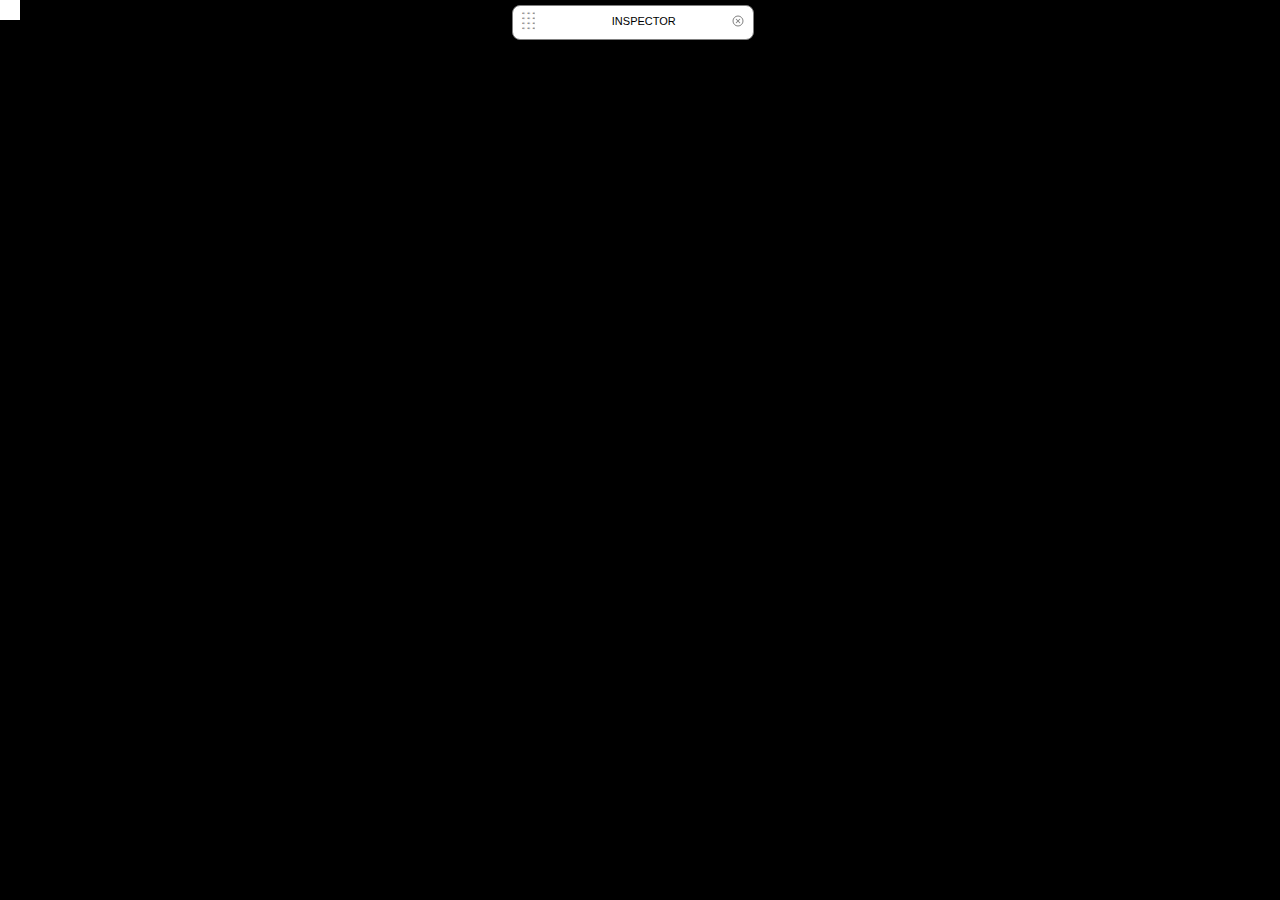
==== commit 9649cc7d: "Removed iScroll" ====
--- a/3.2/slide/index.html
+++ b/3.2/slide/index.html
@@ -5,6 +5,7 @@
     <title></title>
     <link rel="stylesheet" type="text/css" href="../common/css/kona-3.2.css" />
     <link rel="stylesheet" type="text/css" href="../common/css/common.css" />
+    <link rel="stylesheet" type="text/css" href="../common/css/cssAdjust.css" />
     <link rel="stylesheet" type="text/css" href="css/slide.css" />
     <link rel="stylesheet" type="text/css" href="css/cssAdjust.css" />
     <meta http-equiv="Content-Type" content="text/html; charset=UTF-8">
@@ -27,7 +28,6 @@
     <!--API placeholder-->
     <script type="text/javascript" src="../common/js/common.js"></script>
     <script type="text/javascript" src="js/slide.js"></script>
-    <script type="text/javascript" src="../common/js/iscroll.js"></script>
     <script type="text/javascript" src="../common/js/tweenmax.min.js"></script>
     <script type="text/javascript" src="../common/js/config.js"></script>
     <script type="text/javascript" src="../common/js/kona-templates-3.2.js"></script>
--- a/3.2/common/css/kona-3.2.css
+++ b/3.2/common/css/kona-3.2.css
@@ -5,7 +5,7 @@
     background-color: black;
 }
 
-/* fonts ************************************************************/
+/* FONTS -------------------------------------------- */
 body {
     font-family: AvenirNext, 'AvenirNext-Regular', Arial;
     font-weight: 300;
@@ -54,24 +54,28 @@
 
 /* ACCORDION ---------------------------------------- */
 [data-type="com.idc.ui.core.accordion"] {
-    width: 80%;
-    height: 500px;
     display: flex;
     flex-direction: column;
     justify-content: top;
     align-items: center;
 }
 [data-type="com.idc.ui.core.button"][data-sub-type="com.idc.ui.core.accordion.button"] {
-    width: 90%;
-}
-[data-type="com.idc.ui.core.button"][data-sub-type="com.idc.ui.core.accordion.button"][data-view-state="active"] {
+    margin-bottom: 5px;
+}
+[data-type="com.idc.ui.core.button"][data-sub-type="com.idc.ui.core.accordion.button"][data-view-state="off"] {
+
+}
+[data-type="com.idc.ui.core.button"][data-sub-type="com.idc.ui.core.accordion.button"][data-view-state="on"] {
 
 }
 [data-type="com.idc.ui.core.accordion.content"] {
-    width: 90%;
+    position: relative;
+    width: 100%;
+}
+[data-type="com.idc.ui.core.accordion.content"][data-view-state="off"] {
     display: none;
 }
-[data-type="com.idc.ui.core.accordion.content"][data-view-state="active"] {
+[data-type="com.idc.ui.core.accordion.content"][data-view-state="on"] {
     display: block;
 }
 
@@ -258,11 +262,36 @@
     display: block;
 }
 [data-type="com.idc.ui.core.modal.dropDown"] {
+    opacity: 0;
     position: absolute;
     z-index: 1;
 }
+[data-type="com.idc.ui.core.modal.dropDown"][data-view-state="active"] {
+    opacity: 1;
+}
+
 [data-type="com.idc.ui.core.modal.popUp"] > [data-type="com.idc.ui.core.button"][data-sub-type="com.idc.ui.core.modal.closeButton"][data-should-be-hidden="true"] {
     display: none; /*used to hide close menu of standalone modals in dynamic presentations*/
+}
+
+[data-type="com.idc.ui.core.modal.paginator"] {
+    text-align: center;
+    color:#ffffff;
+    padding-top: 2px;
+}
+
+[data-type="com.idc.ui.core.modal.groupSlides"] {
+    display: flex;
+    flex-wrap: wrap;
+}
+[data-type="com.idc.ui.core.modal.groupSlides"] [data-type="com.idc.ui.core.modal.groupSlides.item"] {
+    margin-top: 20px;
+    margin-left: 12px;
+    margin-right: 18px;
+}
+
+[data-type="com.idc.ui.core.modal.groupSlides"] [data-type="com.idc.ui.core.modal.groupSlides.item"] [data-type="com.idc.ui.core.modal.groupSlides.item.thumb"] img {
+    width: 218px;
 }
 
 /* NON WORKING LINK ALERT POPUP---------------------- */
@@ -288,38 +317,27 @@
     right: 3px;
 }
 
-/* References --------------------------------------- */
-#referencesModal [data-type="com.idc.ui.references.scrollContainer"] {
+/* REFERENCES --------------------------------------- */
+#referencesModal [data-type="com.idc.ui.core.scroll.container"] {
     position: absolute;
     left: 0;
     top: 30px;
-    overflow: hidden;
-    -webkit-touch-callout: none;
-    -webkit-user-select: none;
-    user-select: none;
-    -webkit-text-size-adjust: none;
-    text-size-adjust: none;
     background: #ffffff;
     padding-top: 10px;
 }
 
-[data-screen-orientation="landscape"] #referencesModal [data-type="com.idc.ui.references.scrollContainer"] {
+[data-screen-orientation="landscape"] #referencesModal [data-type="com.idc.ui.core.scroll.container"] {
     width: 100%;
     height: 556px;
 }
 
-[data-screen-orientation="portrait"] #referencesModal [data-type="com.idc.ui.references.scrollContainer"] {
+[data-screen-orientation="portrait"] #referencesModal [data-type="com.idc.ui.core.scroll.container"] {
     width: 100%;
     height: 836px;
 }
 
 #referencesModal [data-type="com.idc.ui.references.scrollContent"] {
     position: absolute;
-    /* Prevent elements to be highlighted on tap */
-    -webkit-tap-highlight-color: rgba(0, 0, 0, 0);
-    /* Put the scroller into the HW Compositing layer right from the start */
-    -webkit-transform: translateZ(0);
-    transform: translateZ(0);
 }
 
 #referencesModal [data-type="com.idc.ui.references.landscapeView"],
@@ -437,121 +455,8 @@
 }
 [data-type="com.idc.ui.utilitiesMenu"] [data-type="com.idc.ui.utilitiesMenu.container"][data-sub-type="com.idc.ui.utilitiesMenu.container.right"] {
     justify-content: right;
-    width: 30%;  
+    width: auto;  
     right: 0px;
-}
-
-/* separator */
-[data-type="com.idc.ui.utilitiesMenu"] [data-type="com.idc.ui.utilitiesMenu.separator"] {
-    width: 2px;
-    margin: 0;
-    height: 32px;
-    padding: 0;
-    height: 21px;
-    margin-top: 14px;
-}
-[data-type="com.idc.ui.utilitiesMenu"] [data-type="com.idc.ui.utilitiesMenu.separator"][data-style="dark"] {
-    background: url(../img/utilitiesMenu/separator_dark.png) no-repeat 0 0 / 48px;
-}
-[data-type="com.idc.ui.utilitiesMenu"] [data-type="com.idc.ui.utilitiesMenu.separator"][data-style="light"] {
-    background: url(../img/utilitiesMenu/separator_light.png) no-repeat 0 0 / 48px;
-}
-
-/* items (buttons, links) */
-[data-type="com.idc.ui.utilitiesMenu"] [data-type="com.idc.ui.core.button"],
-[data-type="com.idc.ui.utilitiesMenu"] [data-type="com.idc.ui.core.link"],
-[data-type="com.idc.ui.utilitiesMenu.placeholder"] {
-    width: 48px;
-    margin: 0;
-    height: 48px;
-    padding: 0;
-}
-
-/* dark style */
-[data-type="com.idc.ui.utilitiesMenu"] #safetyButton[data-style="dark"] {
-    background: url(../img/utilitiesMenu/icon_safety_dark.png) no-repeat 0 0 / 48px;
-}
-[data-type="com.idc.ui.utilitiesMenu"] #additionalResourcesOpenButton[data-style="dark"] {
-    background: url(../img/utilitiesMenu/icon_resources_dark.png) no-repeat 0 0 / 48px;
-}
-[data-type="com.idc.ui.utilitiesMenu"] #siteMapOpenButton[data-style="dark"] {
-    background: url(../img/utilitiesMenu/icon_sitemap_dark.png) no-repeat 0 0 / 48px;
-}
-[data-type="com.idc.ui.utilitiesMenu"] #referencesOpenButton[data-style="dark"] {
-    background: url(../img/utilitiesMenu/icon_refs_dark.png) no-repeat 0 0 / 48px;
-}
-[data-type="com.idc.ui.utilitiesMenu"] #emailButton[data-style="dark"] {
-    background: url(../img/utilitiesMenu/icon_emailCart_dark.png) no-repeat 0 0 / 48px;
-}
-[data-type="com.idc.ui.utilitiesMenu"] #emailCartOpenButton[data-style="dark"] {
-    background: url(../img/utilitiesMenu/icon_emailCart_dark.png) no-repeat 0 0 / 48px;
-}
-[data-type="com.idc.ui.utilitiesMenu"] #quickTourOpenButton[data-style="dark"] {
-    background: url(../img/utilitiesMenu/icon_quickTour_dark.png) no-repeat 0 0 / 48px;
-}
-[data-type="com.idc.ui.utilitiesMenu"] #langOpenButton[data-style="dark"] {
-    background: url(../img/utilitiesMenu/icon_lang_dark.png) no-repeat 0 0 / 48px;
-}
-[data-type="com.idc.ui.utilitiesMenu"] #historyOpenButton[data-style="dark"] {
-    background: url(../img/utilitiesMenu/icon_history_dark.png) no-repeat 0 0 / 48px;
-}
-
-/*light style */
-[data-type="com.idc.ui.utilitiesMenu"] #safetyButton[data-style="light"] {
-    background: url(../img/utilitiesMenu/icon_safety_light.png) no-repeat 0 0 / 48px;
-}
-[data-type="com.idc.ui.utilitiesMenu"] #additionalResourcesOpenButton[data-style="light"] {
-    background: url(../img/utilitiesMenu/icon_resources_light.png) no-repeat 0 0 / 48px;
-}
-[data-type="com.idc.ui.utilitiesMenu"] #siteMapOpenButton[data-style="light"] {
-    background: url(../img/utilitiesMenu/icon_sitemap_light.png) no-repeat 0 0 / 48px;
-}
-[data-type="com.idc.ui.utilitiesMenu"] #referencesOpenButton[data-style="light"] {
-    background: url(../img/utilitiesMenu/icon_refs_light.png) no-repeat 0 0 / 48px;
-}
-[data-type="com.idc.ui.utilitiesMenu"] #emailButton[data-style="light"] {
-    background: url(../img/utilitiesMenu/icon_emailCart_light.png) no-repeat 0 0 / 48px;
-}
-[data-type="com.idc.ui.utilitiesMenu"] #emailCartOpenButton[data-style="light"] {
-    background: url(../img/utilitiesMenu/icon_emailCart_light.png) no-repeat 0 0 / 48px;
-}
-[data-type="com.idc.ui.utilitiesMenu"] #quickTourOpenButton[data-style="light"] {
-    background: url(../img/utilitiesMenu/icon_quickTour_light.png) no-repeat 0 0 / 48px;
-}
-[data-type="com.idc.ui.utilitiesMenu"] #langOpenButton[data-style="light"] {
-    background: url(../img/utilitiesMenu/icon_lang_light.png) no-repeat 0 0 / 48px;
-}
-[data-type="com.idc.ui.utilitiesMenu"] #historyOpenButton[data-style="light"] {
-    background: url(../img/utilitiesMenu/icon_history_light.png) no-repeat 0 0 / 48px;
-}
-
-/* disabled view state */
-[data-type="com.idc.ui.utilitiesMenu"] #safetyButton[data-state="disabled"] {
-    opacity: 0.5;
-}
-[data-type="com.idc.ui.utilitiesMenu"] #additionalResourcesOpenButton[data-state="disabled"] {
-    opacity: 0.5;
-}
-[data-type="com.idc.ui.utilitiesMenu"] #siteMapOpenButton[data-state="disabled"] {
-    opacity: 0.5;
-}
-[data-type="com.idc.ui.utilitiesMenu"] #referencesOpenButton[data-state="disabled"] {
-    opacity: 0.5;
-}
-[data-type="com.idc.ui.utilitiesMenu"] #emailButton[data-state="disabled"] {
-    opacity: 0.5;
-}
-[data-type="com.idc.ui.utilitiesMenu"] #emailCartOpenButton[data-state="disabled"] {
-    opacity: 0.5;
-}
-[data-type="com.idc.ui.utilitiesMenu"] #quickTourOpenButton[data-state="disabled"] {
-    opacity: 0.5;
-}
-[data-type="com.idc.ui.utilitiesMenu"] #langOpenButton[data-state="disabled"] {
-    opacity: 0.5;
-}
-[data-type="com.idc.ui.utilitiesMenu"] #historyOpenButton[data-state="disabled"] {
-    opacity: 0.5;
 }
 
 /* email badge */
@@ -585,17 +490,17 @@
 }
 
 /* SCROLL ------------------------------------------- */
-[data-type="com.idc.ui.core.scroll.container"][data-scroll-type="horizontal"] {
+[data-type="com.idc.ui.core.scroll.container"][data-scroll-direction="horizontal"] {
     overflow-x: auto;
     overflow-y: hidden;
     -webkit-overflow-scrolling: touch;
 }
-[data-type="com.idc.ui.core.scroll.container"][data-scroll-type="vertical"] {
+[data-type="com.idc.ui.core.scroll.container"][data-scroll-direction="vertical"] {
     overflow-x: hidden;
     overflow-y: auto;
     -webkit-overflow-scrolling: touch;
 }
-[data-type="com.idc.ui.core.scroll.container"][data-scroll-type="both"] {
+[data-type="com.idc.ui.core.scroll.container"][data-scroll-direction="both"] {
     overflow: auto;
     -webkit-overflow-scrolling: touch;
 }
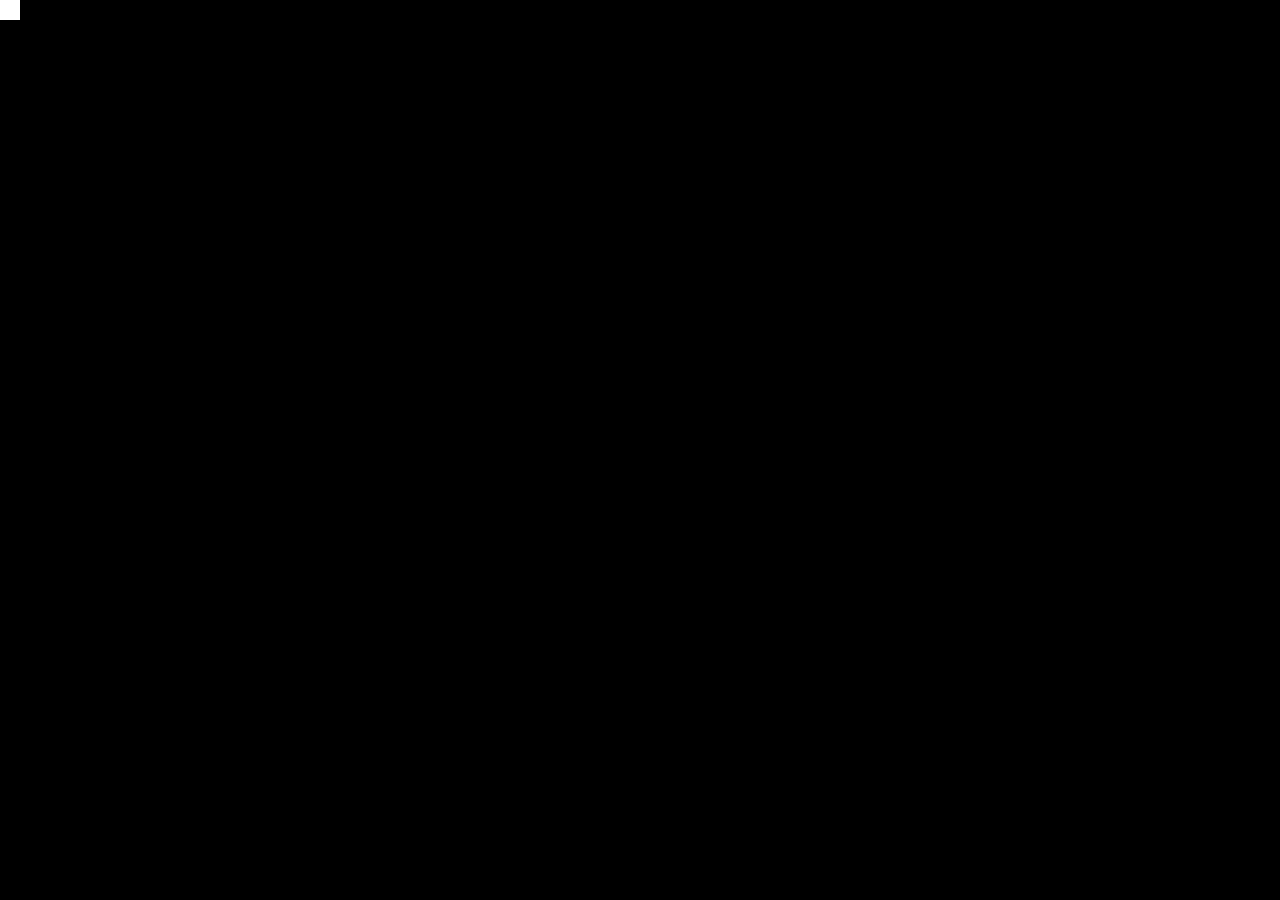
==== commit f129aea1: "index.html content area description" ====
--- a/3.2/slide/index.html
+++ b/3.2/slide/index.html
@@ -20,9 +20,14 @@
             <div data-type="com.idc.ui.core.navigation.arrow" data-sub-type="com.idc.ui.core.navigation.arrow.prev"></div>
             <div data-type="com.idc.ui.core.navigation.arrow" data-sub-type="com.idc.ui.core.navigation.arrow.next"></div>
 
+            <!--landscape content area-->
             <div class="landscapeView"></div>
+
+            <!--portrait content area-->
             <div class="portraitView"></div>
         </div>
+
+        <!--standalone modals area-->
     </div>
 
     <!--API placeholder-->
--- a/3.2/common/css/kona-3.2.css
+++ b/3.2/common/css/kona-3.2.css
@@ -62,12 +62,6 @@
 [data-type="com.idc.ui.core.button"][data-sub-type="com.idc.ui.core.accordion.button"] {
     margin-bottom: 5px;
 }
-[data-type="com.idc.ui.core.button"][data-sub-type="com.idc.ui.core.accordion.button"][data-view-state="off"] {
-
-}
-[data-type="com.idc.ui.core.button"][data-sub-type="com.idc.ui.core.accordion.button"][data-view-state="on"] {
-
-}
 [data-type="com.idc.ui.core.accordion.content"] {
     position: relative;
     width: 100%;
@@ -103,27 +97,27 @@
 }
 
 /* EMAIL CART --------------------------------------- */
+#emailCart [data-type="com.idc.ui.emailCart.buttons"],
 #emailCartModal [data-type="com.idc.ui.emailCart.buttons"] {
     position: absolute;
     bottom: 5px;
     width: 100%;
     display: flex;
 }
+#emailCart [data-type="com.idc.ui.emailCart.buttons"] > div,
 #emailCartModal [data-type="com.idc.ui.emailCart.buttons"] > div {
     margin-left: 5px;
 }
 
+#emailCart [data-type="com.idc.ui.emailCart.items"] [data-type="com.idc.ui.emailCart.item"],
 #emailCartModal [data-type="com.idc.ui.emailCart.items"] [data-type="com.idc.ui.emailCart.item"] {
     position: relative;
     float: left;
     top: 0;
-    height: auto;
     left: 4px;
-    width: 180px;
-    min-height: 180px;
-    background-size: 24px;
     margin: 22px 11px 5px 0;
 }
+#emailCart [data-type="com.idc.ui.emailCart.items"] [data-type="com.idc.ui.emailCart.item"] [data-type="com.idc.ui.emailCart.thumb"],
 #emailCartModal [data-type="com.idc.ui.emailCart.items"] [data-type="com.idc.ui.emailCart.item"] [data-type="com.idc.ui.emailCart.thumb"] {
     position: relative;
     width: 170px;
@@ -134,12 +128,14 @@
     border-radius: 10px;
     overflow: hidden;
 }
+#emailCart [data-type="com.idc.ui.emailCart.items"] [data-type="com.idc.ui.emailCart.item"] [data-type="com.idc.ui.emailCart.thumb"] img,
 #emailCartModal [data-type="com.idc.ui.emailCart.items"] [data-type="com.idc.ui.emailCart.item"] [data-type="com.idc.ui.emailCart.thumb"] img {
     position: relative;
     width: 170px;
     left: 0px;
     top: 0;
 }
+#emailCart [data-type="com.idc.ui.emailCart.items"] [data-type="com.idc.ui.emailCart.item"] [data-type="com.idc.ui.emailCart.checkbox"],
 #emailCartModal [data-type="com.idc.ui.emailCart.items"] [data-type="com.idc.ui.emailCart.item"] [data-type="com.idc.ui.emailCart.checkbox"] {
     position: absolute;
     top: 2px;
@@ -151,13 +147,16 @@
     border-radius: 10px;
     cursor: pointer;
 }
+#emailCart [data-type="com.idc.ui.emailCart.items"] [data-type="com.idc.ui.emailCart.item"][data-status="checked"] [data-type="com.idc.ui.emailCart.checkbox"],
 #emailCartModal [data-type="com.idc.ui.emailCart.items"] [data-type="com.idc.ui.emailCart.item"][data-status="checked"] [data-type="com.idc.ui.emailCart.checkbox"] {
     background-color: #818286;
 }
 
+#emailCart [data-type="com.idc.ui.emailCart.buttons"] [data-type="com.idc.ui.core.button"][data-state="active"],
 #emailCartModal [data-type="com.idc.ui.emailCart.buttons"] [data-type="com.idc.ui.core.button"][data-state="active"] {
     display: block;
 }
+#emailCart [data-type="com.idc.ui.emailCart.buttons"] [data-type="com.idc.ui.core.button"][data-state="disabled"],
 #emailCartModal [data-type="com.idc.ui.emailCart.buttons"] [data-type="com.idc.ui.core.button"][data-state="disabled"] {
     opacity: 0.5
 }
@@ -243,6 +242,10 @@
 }
 
 /* MODAL / DROPDOWN / MODAL OBJECT ------------------ */
+#standaloneModal1 {
+    width: 1024px;
+}
+
 [data-type="com.idc.ui.core.modal.popUp"] {
     position: absolute;
     display: none;
@@ -294,6 +297,18 @@
     width: 218px;
 }
 
+/* MULTI -------------------------------------------- */
+[data-type="com.idc.ui.core.multi.content"] {
+    display: none;
+}
+[data-type="com.idc.ui.core.multi.content"][data-view-state="active"] {
+    display: block;
+}
+[data-type="com.idc.ui.core.button"][data-sub-type="com.idc.ui.core.multi.prevButton"],
+[data-type="com.idc.ui.core.button"][data-sub-type="com.idc.ui.core.multi.nextButton"] {
+    z-index: 1;
+}
+
 /* NON WORKING LINK ALERT POPUP---------------------- */
 #com_idc_ui_nonworkinglink_popup {
     height: 20%;
@@ -318,7 +333,8 @@
 }
 
 /* REFERENCES --------------------------------------- */
-#referencesModal [data-type="com.idc.ui.core.scroll.container"] {
+#referencesModal [data-type="com.idc.ui.core.scroll.container"],
+#references [data-type="com.idc.ui.core.scroll.container"] {
     position: absolute;
     left: 0;
     top: 30px;
@@ -326,60 +342,80 @@
     padding-top: 10px;
 }
 
-[data-screen-orientation="landscape"] #referencesModal [data-type="com.idc.ui.core.scroll.container"] {
+[data-screen-orientation="landscape"] #referencesModal [data-type="com.idc.ui.core.scroll.container"],
+[data-screen-orientation="landscape"] #references [data-type="com.idc.ui.core.scroll.container"] {
     width: 100%;
     height: 556px;
 }
 
-[data-screen-orientation="portrait"] #referencesModal [data-type="com.idc.ui.core.scroll.container"] {
+[data-screen-orientation="portrait"] #referencesModal [data-type="com.idc.ui.core.scroll.container"],
+[data-screen-orientation="portrait"] #references [data-type="com.idc.ui.core.scroll.container"] {
     width: 100%;
     height: 836px;
 }
 
-#referencesModal [data-type="com.idc.ui.references.scrollContent"] {
+#referencesModal [data-type="com.idc.ui.references.scrollContent"],
+#references [data-type="com.idc.ui.references.scrollContent"] {
     position: absolute;
 }
 
 #referencesModal [data-type="com.idc.ui.references.landscapeView"],
-#referencesModal [data-type="com.idc.ui.references.portraitView"] {
+#referencesModal [data-type="com.idc.ui.references.portraitView"],
+#references [data-type="com.idc.ui.references.landscapeView"],
+#references [data-type="com.idc.ui.references.portraitView"] {
     display: none;
 }
 
 #referencesModal [data-type="com.idc.ui.references.landscapeView"][data-view-state="active"],
-#referencesModal [data-type="com.idc.ui.references.portraitView"][data-view-state="active"] {
+#referencesModal [data-type="com.idc.ui.references.portraitView"][data-view-state="active"],
+#references [data-type="com.idc.ui.references.landscapeView"][data-view-state="active"],
+#references [data-type="com.idc.ui.references.portraitView"][data-view-state="active"] {
     display: block;
 }
 
 #referencesModal [data-type="com.idc.ui.references.landscapeView"] img,
-#referencesModal [data-type="com.idc.ui.references.portraitView"] img {
+#referencesModal [data-type="com.idc.ui.references.portraitView"] img,
+#references [data-type="com.idc.ui.references.landscapeView"] img,
+#references [data-type="com.idc.ui.references.portraitView"] img {
     width: 100%;
 }
 
-#referencesModal [data-type="com.idc.ui.references.title"] {
+#referencesModal [data-type="com.idc.ui.references.title"],
+#references [data-type="com.idc.ui.references.title"] {
     position:absolute;
     top: 10px;
 }
 
-#referencesModal [data-type="com.idc.ui.references.switch"] {
+#referencesModal [data-type="com.idc.ui.references.switch"],
+#references [data-type="com.idc.ui.references.switch"] {
     position: absolute;
     width: 190px;
     height: 24px;
     top: 10px;
     display: none;
 }
-#referencesModal [data-type="com.idc.ui.references.switch"][data-view-state="active"] {
-    display: block;
-}
-[data-screen-orientation="landscape"] #referencesModal [data-type="com.idc.ui.references.switch"] {
+#referencesModal [data-type="com.idc.ui.references.switch"][data-view-state="active"],
+#references [data-type="com.idc.ui.references.switch"][data-view-state="active"] {
+    display: block;
+}
+[data-screen-orientation="landscape"] #referencesModal [data-type="com.idc.ui.references.switch"],
+[data-screen-orientation="landscape"] #references [data-type="com.idc.ui.references.switch"] {
     left: 609px;
 }
-[data-screen-orientation="portrait"] #referencesModal [data-type="com.idc.ui.references.switch"] {
+[data-screen-orientation="portrait"] #referencesModal [data-type="com.idc.ui.references.switch"],
+[data-screen-orientation="portrait"] #references [data-type="com.idc.ui.references.switch"] {
     left: 409px;
 }
-#referencesModal [data-type="com.idc.ui.references.switch"][data-selected="slide"] {
+#referencesModal [data-type="com.idc.ui.references.switch"],
+#references [data-type="com.idc.ui.references.switch"] {
+    z-index: 1;
+}
+#referencesModal [data-type="com.idc.ui.references.switch"][data-selected="slide"],
+#references [data-type="com.idc.ui.references.switch"][data-selected="slide"] {
     background: url(../img/references/switch/switchSlide.png) no-repeat 0 0 / 190px;
 }
-#referencesModal [data-type="com.idc.ui.references.switch"][data-selected="all"] {
+#referencesModal [data-type="com.idc.ui.references.switch"][data-selected="all"],
+#references [data-type="com.idc.ui.references.switch"][data-selected="all"] {
     background: url(../img/references/switch/switchAll.png) no-repeat 0 0 / 190px;
 }
 
@@ -387,6 +423,9 @@
 [data-type="com.idc.ui.core.tab"] {
     width: 80%;
 }
+[data-type="com.idc.ui.core.tab"][data-view-state="hidden"] {
+    display: none;
+}
 [data-type="com.idc.ui.core.tab"][data-sub-type="com.idc.ui.core.tabModal"] {
     position: absolute;
     z-index: 1;
@@ -395,16 +434,15 @@
     display: flex;
     flex-direction: row;
 }
+[data-type="com.idc.ui.core.button"][data-sub-type="com.idc.ui.core.tab.button"][data-view-state="hidden"] {
+    display: none;
+}
 [data-type="com.idc.ui.core.tab.cover"] {
     display: none;
 }
 [data-type="com.idc.ui.core.tab.cover"][data-view-state="active"] {
-    display: block;
-}
-[data-type="com.idc.ui.core.tab.cover"] [data-type="com.idc.ui.core.button"][data-sub-type="com.idc.ui.core.tab.button"] {
-    height: 100px;
-    padding-top: 90px;
-    margin-right: 5px;
+    z-index: 2;
+    display: block;
 }
 [data-type="com.idc.ui.core.tab.container"] {
     display: none;
@@ -412,19 +450,8 @@
 [data-type="com.idc.ui.core.tab.container"][data-view-state="active"] {
     display: block;
 }
-[data-type="com.idc.ui.core.tab.container"] [data-type="com.idc.ui.core.button"][data-sub-type="com.idc.ui.core.tab.button"] {
-    margin-right: 5px;
-    opacity: 0.5;
-}
-[data-type="com.idc.ui.core.tab.container"] [data-type="com.idc.ui.core.button"][data-sub-type="com.idc.ui.core.tab.button"][data-view-state="active"] {
-    opacity: 1;
-}
 [data-type="com.idc.ui.core.tab.container"] [data-type="com.idc.ui.core.tab.content"] {
-    width: 90%;
-    display: none;
-    height: 300px;
-    border:  1px solid #818286;
-    padding: 10px;
+    display: none;
 }
 [data-type="com.idc.ui.core.tab.container"] [data-type="com.idc.ui.core.tab.content"][data-view-state="active"] {
     display: block;
@@ -446,7 +473,7 @@
     flex-direction: row;
     flex-wrap: nowrap;
     justify-content: right;
-    top: 5px;
+    top: 0px;
 }
 [data-type="com.idc.ui.utilitiesMenu"] [data-type="com.idc.ui.utilitiesMenu.container"][data-sub-type="com.idc.ui.utilitiesMenu.container.center"] {
     justify-content: center;
@@ -458,9 +485,14 @@
     width: auto;  
     right: 0px;
 }
+[data-type="com.idc.ui.utilitiesMenu.separator"] {
+    margin-left: 0px;
+    margin-right: -1px;
+}
 
 /* email badge */
-[data-type="com.idc.ui.utilitiesMenu"] #emailCartOpenButton [data-type="com.idc.ui.emailCart.badge"] {
+[data-type="com.idc.ui.utilitiesMenu"] [data-sub-type="com.idc.ui.core.modal.openButton"] [data-type="com.idc.ui.emailCart.badge"],
+[data-type="com.idc.ui.utilitiesMenu"] [data-sub-type="com.idc.ui.core.modal.dualButton"] [data-type="com.idc.ui.emailCart.badge"] {
     display: none;
     position: relative;
     border-radius: 50%;
@@ -476,17 +508,6 @@
 }
 [data-type="com.idc.ui.utilitiesMenu"] [data-type="com.idc.ui.core.button"][data-sub-type="com.idc.ui.core.modal.dualButton"][data-acting-as="closeButton"] [data-type="com.idc.ui.emailCart.badge"] {
     display: none!IMPORTANT;
-}
-
-/* dual button */
-[data-type="com.idc.ui.utilitiesMenu"] [data-type="com.idc.ui.core.button"][data-sub-type="com.idc.ui.core.modal.dualButton"][data-acting-as="closeButton"] {
-    border-radius: 8% 8% 0% 0%;
-    background: white url(../img/utilitiesMenu/modal_close.png) no-repeat 0 0 / 48px!IMPORTANT;
-}
-
-/* modal close button */
-[data-type="com.idc.ui.utilitiesMenu"] [data-type="com.idc.ui.core.button"][data-sub-type="com.idc.ui.core.modal.closeButton"] {
-    background: url(../img/utilitiesMenu/modal_close.png) no-repeat 0 0 / 48px!IMPORTANT;
 }
 
 /* SCROLL ------------------------------------------- */
@@ -843,6 +864,451 @@
     left: 7px
 }
 
+/* INTERACTION SUMMARY -------------------------------*/
+
+/*tab*/
+#interactionSummaryTab {
+    width: 100%;
+}
+#interactionSummaryTab [data-type="com.idc.ui.core.tab.contents"] [data-type="com.idc.ui.core.tab.content"] {
+    width: 100%;
+    box-sizing: border-box;
+    height: 600px;
+}
+
+/*filters*/
+#interactionSummaryTab [data-ui-id="filters_wrapper"] {
+    display: flex;
+    flex-wrap: wrap;
+    justify-content: left;
+}
+#interactionSummaryTab [data-ui-type="filter"][data-view-state="disabled"] {
+    opacity: 0.3;
+}
+#interactionSummaryTab [data-ui-type="filter"][data-view-state="hidden"] {
+    display: none;
+}
+
+/*sort*/
+#interactionSummaryTab [data-ui-id="slides_sort_modal_open"] SPAN,
+#interactionSummaryTab [data-ui-id="emails_sort_modal_open"] SPAN {
+    display: none;
+}
+#interactionSummaryTab [data-ui-id="slides_sort_modal_open"] SPAN[data-view-state="active"],
+#interactionSummaryTab [data-ui-id="emails_sort_modal_open"] SPAN[data-view-state="active"] {
+    display: block;
+}
+
+#interactionSummaryTab [data-ui-id="slides_sort_modal"] [data-type="com.idc.ui.core.modal.contentArea"],
+[data-ui-id="emails_sort_modal"] [data-type="com.idc.ui.core.modal.contentArea"] {
+    background-color: white;
+}
+#interactionSummaryTab [data-ui-id="slides_sort_modal"] [data-type="com.idc.ui.core.modal.contentArea"] [data-disabled="true"],
+#interactionSummaryTab [data-ui-id="emails_sort_modal"] [data-type="com.idc.ui.core.modal.contentArea"] [data-disabled="true"] {
+    display: none;
+}
+#interactionSummaryTab [data-ui-id="emails_sort_modal"] [data-type="com.idc.ui.core.modal.contentArea"] [data-type="sortOption"][data-view-state="hidden"],
+#interactionSummaryTab [data-ui-id="slides_sort_modal"] [data-type="com.idc.ui.core.modal.contentArea"] [data-type="sortOption"][data-view-state="hidden"] {
+    display: none;
+}
+
+
+/*scroll*/
+#interactionSummaryTab [data-ui-id="scroll"] {
+    overflow: auto;
+}
+
+/*previous interactions table*/
+#interactionSummaryTab [data-ui-id="previousInteractions"] [data-ui-id="previousInteractionsTable"] {
+    border-collapse: collapse;
+    border-spacing: 0;
+    width: 1023px;
+}
+#interactionSummaryTab [data-ui-id="previousInteractions"] [data-ui-id="previousInteractionsTable"] .iconMore {
+    width: 16px;
+    height: 18px;
+}
+
+#interactionSummaryTab [data-ui-id="previousInteractions"] [data-ui-id="previousInteractionsTable"] tr[data-ui-type="table-row-template"],
+#interactionSummaryTab [data-ui-id="previousInteractions"] [data-ui-id="previousInteractionsTable"] tr[data-ui-type="table-subrow-template"] {
+    display: none;
+}
+
+#interactionSummaryTab [data-ui-id="previousInteractions"] [data-ui-id="previousInteractionsTable"] tr[data-ui-type="table-row"] td {
+    height: 56px;
+    padding: 7px 20px;
+    font-size: 16px;
+}
+#interactionSummaryTab [data-ui-id="previousInteractions"] [data-ui-id="previousInteractionsTable"] tr[data-ui-type="table-row"][data-view-state="inactive"] td {
+    opacity: 0.3;
+}
+#interactionSummaryTab [data-ui-id="previousInteractions"] [data-ui-id="previousInteractionsTable"] tr[data-ui-type="table-row"][data-ui-subtype="blank"][data-view-state="inactive"] td {
+    display: none;
+}
+
+#interactionSummaryTab [data-ui-id="previousInteractions"] [data-ui-id="previousInteractionsTable"][data-email_opened-hidden="true"] tr[data-ui-type="table-row"] td[data-column-id="contentName"] {
+    border-right: 0;
+}
+
+#interactionSummaryTab [data-ui-id="previousInteractions"] [data-ui-id="previousInteractionsTable"] tr[data-ui-type="table-row"] td[data-column-id="more"] {
+    border-right: none;
+}
+#interactionSummaryTab [data-ui-id="previousInteractions"] [data-ui-id="previousInteractionsTable"] tr[data-ui-type="table-row"][data-view-state="active"] td.more img {
+    display: block;
+    -moz-box-sizing: border-box;
+    box-sizing: border-box;
+    background: url(../../common/img/precall/iconLess.png) no-repeat 0 0 / contain;
+    width: 16px;
+    height: 18px;
+    padding-left: 20px;
+}
+#interactionSummaryTab [data-ui-id="previousInteractions"] [data-ui-id="previousInteractionsTable"] tr[data-ui-type="table-row"] td[data-column-id="date"] [data-ui-subtype="time"] {
+    display: block;
+    font-size: 14px;
+}
+
+#interactionSummaryTab [data-ui-id="previousInteractions"] [data-ui-id="previousInteractionsTable"] tr[data-ui-type="table-subrow"].header td {
+    border-right: 1px dashed #BBB5B1;
+    height: 20px;
+    padding: 5px 20px;
+    background-color: #8d7f7d;
+    color: #fff6f5;
+    text-transform: uppercase;
+    font-weight: bold;
+    font-size: 12px;
+}
+
+#interactionSummaryTab [data-ui-id="previousInteractions"] [data-ui-id="previousInteractionsTable"] tr[data-ui-type="table-subrow"] td {
+    border-right: 1px dashed #BBB5B1;
+    height: 56px;
+    padding: 2px 20px;
+    font-size: 16px;
+    display: none;
+}
+#interactionSummaryTab [data-ui-id="previousInteractions"] [data-ui-id="previousInteractionsTable"] tr[data-ui-type="table-subrow"]:not(.header).even td {
+    background-color: #F6F4F4;
+}
+#interactionSummaryTab [data-ui-id="previousInteractions"] [data-ui-id="previousInteractionsTable"] tr[data-ui-type="table-subrow"][data-view-state="active"] td {
+    display: table-cell;
+}
+    #interactionSummaryTab [data-ui-id="previousInteractions"] [data-ui-id="previousInteractionsTable"][data-pres_duration-hidden="true"] tr[data-ui-type="table-subrow"][data-view-state="active"] td[data-column-id="reaction"] {
+        /* background-color: green; */
+        border-right: 0;
+    }
+    #interactionSummaryTab [data-ui-id="previousInteractions"] [data-ui-id="previousInteractionsTable"][data-pres_duration-hidden="true"] tr[data-ui-type="table-subrow"][data-view-state="active"] td[data-column-id="duration"] {
+        /* background-color: red; */
+        width: 0;
+        padding: 0;
+        border-right: 0;
+    }
+    #interactionSummaryTab [data-ui-id="previousInteractions"] [data-ui-id="previousInteractionsTable"][data-pres_reaction-hidden="true"] tr[data-ui-type="table-subrow"][data-view-state="active"] td[data-column-id="reaction"] {
+        width: 0;
+        padding: 0;
+        border-right: 0;
+        }
+        #interactionSummaryTab [data-ui-id="previousInteractions"] [data-ui-id="previousInteractionsTable"][data-pres_reaction-hidden="true"] tr[data-ui-type="table-subrow"][data-view-state="active"] td[data-column-id="reaction"].reaction .icon {
+            display: none;
+        }
+        #interactionSummaryTab [data-ui-id="previousInteractions"] [data-ui-id="previousInteractionsTable"][data-pres_reaction-hidden="true"][data-pres_duration-hidden="true"] tr[data-ui-type="table-subrow"][data-view-state="active"] td[data-column-id="name"] {
+            border-right: none;
+        }
+        #interactionSummaryTab [data-ui-id="previousInteractions"] [data-ui-id="previousInteractionsTable"][data-pres_reaction-hidden="true"] tr[data-ui-type="table-subrow"][data-view-state="active"] td[data-column-id="duration"] {
+            border-right: 0;
+        }
+
+#interactionSummaryTab [data-ui-id="previousInteractions"] [data-ui-id="previousInteractionsTable"][data-email_timesclicked-hidden="true"] tr[data-ui-type="table-subrow"] td[data-column-id="linksTo"] {
+    border-right: 0;
+}
+
+#interactionSummaryTab [data-ui-id="previousInteractions"] [data-ui-id="previousInteractionsTable"] tr[data-ui-type="table-subrow"][data-view-state="active"].last+[data-ui-type="table-row"] {
+    box-shadow: 0 -3px 5px #0002;
+}
+#interactionSummaryTab [data-ui-id="previousInteractions"] [data-ui-id="previousInteractionsTable"] tr[data-ui-type="table-subrow"][data-view-state="inactive"] td {
+    opacity: 0.3;
+}
+
+#interactionSummaryTab [data-ui-id="previousInteractions"] [data-ui-id="previousInteractionsTable"] tr[data-ui-type="table-subrow"] td[data-column-id="more"] {
+    border-right: none;
+}
+#interactionSummaryTab [data-ui-id="previousInteractions"] [data-ui-id="previousInteractionsTable"] tr[data-ui-type="table-subrow"] td[data-column-id="order"] img {
+    background: url(../../common/img/precall/slide.png) no-repeat 0 0 / contain;
+    display: block;
+    width: 56px;
+    height: 40px;
+}
+#interactionSummaryTab [data-ui-id="previousInteractions"] [data-ui-id="previousInteractionsTable"] tr[data-ui-type="table-subrow"] td[data-column-id="name"] {
+    font-weight: bold;
+}
+#interactionSummaryTab [data-ui-id="previousInteractions"] [data-ui-id="previousInteractionsTable"] tr[data-ui-type="table-subrow"] td[data-column-id="timesClicked"],
+#interactionSummaryTab [data-ui-id="previousInteractions"] [data-ui-id="previousInteractionsTable"] tr[data-ui-type="table-subrow"] td[data-column-id="status"],
+#interactionSummaryTab [data-ui-id="previousInteractions"] [data-ui-id="previousInteractionsTable"] tr[data-ui-type="table-subrow"] td[data-column-id="reaction"] {
+    text-align: center;
+}
+#interactionSummaryTab [data-ui-id="previousInteractions"] [data-ui-id="previousInteractionsTable"] tr[data-ui-type="table-subrow"] td[data-column-id="reaction"].reaction {
+    line-height: 1;
+}
+#interactionSummaryTab [data-ui-id="previousInteractions"] [data-ui-id="previousInteractionsTable"] tr[data-ui-type="table-subrow"] td[data-column-id="reaction"].reaction .icon {
+    width: 20px;
+    height: 21px;
+    margin-bottom: 3px;
+    display: inline-block;
+    }
+    #interactionSummaryTab [data-ui-id="previousInteractions"] [data-ui-id="previousInteractionsTable"] tr[data-ui-type="table-subrow"] td[data-column-id="reaction"].reaction.positive .icon {
+        background: url(../../common/img/precall/reactionPositive.png) no-repeat 0 0 / contain transparent;
+    }
+    #interactionSummaryTab [data-ui-id="previousInteractions"] [data-ui-id="previousInteractionsTable"] tr[data-ui-type="table-subrow"] td[data-column-id="reaction"].reaction.neutral .icon {
+        background: url(../../common/img/precall/reactionNeutral.png) no-repeat 0 0 / contain transparent;
+    }
+    #interactionSummaryTab [data-ui-id="previousInteractions"] [data-ui-id="previousInteractionsTable"] tr[data-ui-type="table-subrow"] td[data-column-id="reaction"].reaction.negative .icon {
+        background: url(../../common/img/precall/reactionNegative.png) no-repeat 0 0 / contain transparent;
+    }
+#interactionSummaryTab [data-ui-id="previousInteractions"] [data-ui-id="previousInteractionsTable"] tr[data-ui-type="table-subrow"] td[data-column-id="reaction"].reaction .text {
+    text-transform: uppercase;
+    font-weight: bold;
+    font-size: 11px;
+    color: grey;
+    display: block;
+    }
+    #interactionSummaryTab [data-ui-id="previousInteractions"] [data-ui-id="previousInteractionsTable"] tr[data-ui-type="table-subrow"] td[data-column-id="reaction"].reaction.positive .text {
+        color: #009B77;
+    }
+    #interactionSummaryTab [data-ui-id="previousInteractions"] [data-ui-id="previousInteractionsTable"] tr[data-ui-type="table-subrow"] td[data-column-id="reaction"].reaction.neutral .text {
+        color: #857874;
+    }
+    #interactionSummaryTab [data-ui-id="previousInteractions"] [data-ui-id="previousInteractionsTable"] tr[data-ui-type="table-subrow"] td[data-column-id="reaction"].reaction.negative .text {
+        color: #CB2350;
+    }
+
+/*slides*/
+#interactionSummaryTab [data-ui-id="slides"] [data-ui-id="slides_options"] {
+    display: flex;
+    flex-wrap: wrap;
+    justify-content: left;
+    margin-bottom: 10px;
+    height: 40px;
+}
+#interactionSummaryTab [data-ui-id="slides"] [data-ui-id="sort_wrapper"] {
+    position: absolute;
+    right: 30px;
+}
+#interactionSummaryTab [data-ui-id="slides"] [data-ui-id="sort_wrapper"][data-view-state="hidden"] {
+    display: none;
+}
+
+#interactionSummaryTab [data-ui-id="slides"] [data-ui-id="launchNextBestContent"] {
+    position: absolute;
+    right: 30px;
+}
+#interactionSummaryTab [data-ui-id="slides"] [data-ui-id="launchNextBestContent"][data-view-state="hidden"] {
+    display: none;
+}
+
+#interactionSummaryTab [data-ui-id="slides"] [data-ui-id="slides_contents"] {
+    display: flex;
+    flex-wrap: wrap;
+}
+#interactionSummaryTab [data-ui-id="slides"] [data-ui-id="slides_contents"] [data-type="slides_content_template"] {
+    display: none;
+}
+#interactionSummaryTab [data-ui-id="slides"] [data-ui-id="slides_contents"] [data-type="slides_content"] {
+    width: 194px;
+    height: 244px;
+    position: relative;
+    box-sizing: border-box;
+    padding: 16px;
+    font-size: 10px;
+    line-height: 14px;
+    color: #60524C;
+    background: #fff;
+    margin: 0 6px 6px 0;
+    box-shadow: 0 2px 4px #0008;
+    border-radius: 8px;
+}
+#interactionSummaryTab [data-ui-id="slides"] [data-ui-id="slides_contents"] [data-type="slides_content"] [data-type="slides_content_thumbnail"] {
+    width: 160px;
+    height: 120px;
+    background: #929292;
+}
+#interactionSummaryTab [data-ui-id="slides"] [data-ui-id="slides_contents"] [data-type="slides_content"] [data-type="slides_content_name"] {
+    padding: 5px 0px;
+    border-bottom: 1px solid #BBB5B1;
+    height: 29px;
+    display: flex;
+    align-items: center;
+}
+#interactionSummaryTab [data-ui-id="slides"] [data-ui-id="slides_contents"] [data-type="slides_content"] [data-type="slides_content_name"] [data-ui-type="value"] {
+    display: -webkit-box;
+    max-width: 200px;
+    -webkit-line-clamp: 2;
+    -webkit-box-orient: vertical;
+    overflow: hidden;
+}
+#interactionSummaryTab [data-ui-id="slides"] [data-ui-id="slides_contents"] [data-type="slides_content"] [data-type="slides_content_lastViewDate"] {
+    padding-top: 10px;
+}
+#interactionSummaryTab [data-ui-id="slides"] [data-ui-id="slides_contents"] [data-type="slides_content"] [data-ui-type="title"] {
+    font-weight: bold;
+    padding-right: 4px;
+}
+
+/*emails*/
+#interactionSummaryTab [data-ui-id="emails"] [data-ui-id="emails_options"] {
+    display: flex;
+    flex-wrap: wrap;
+    justify-content: left;
+    margin-bottom: 10px;
+    height: 30px;
+}
+#interactionSummaryTab [data-ui-id="emails"] [data-ui-id="sort_wrapper"] {
+    position: absolute;
+    right: 30px;
+}
+
+#interactionSummaryTab [data-ui-id="emails"] [data-ui-id="emailsTable"] {
+    border-collapse: collapse;
+    width: 100%;
+}
+#interactionSummaryTab [data-ui-id="emails"] [data-ui-id="emailsTable"] th {
+    background-color: #978B87;
+    color: #fff;
+    padding: 8px 15px;
+    text-transform: uppercase;
+    font-size: 10px;
+}
+
+#interactionSummaryTab [data-ui-id="emails"] [data-ui-id="emailsTable"] tr[data-ui-type="table-row-template"],
+#interactionSummaryTab [data-ui-id="emails"] [data-ui-id="emailsTable"] tr[data-ui-type="table-subrow-template"] {
+    display: none;
+}
+#interactionSummaryTab [data-ui-id="emails"] [data-ui-id="emailsTable"] tr[data-ui-type="table-subrow"] {
+    display: none;
+}
+#interactionSummaryTab [data-ui-id="emails"] [data-ui-id="emailsTable"] tr[data-ui-type="table-subrow"][data-view-state="active"] {
+    display: table-row;
+}
+
+#interactionSummaryTab [data-ui-id="emails"] [data-ui-id="emailsTable"] th[data-column-id="email"] {
+    background-color: #F6F4F4;
+    color: #60524C;
+    font-size: 12px;
+    border-right: 1px solid #BBB5B1;
+}
+#interactionSummaryTab [data-ui-id="emails"] [data-ui-id="emailsTable"] td[data-column-id="lastTimeSent_click"],
+#interactionSummaryTab [data-ui-id="emails"] [data-ui-id="emailsTable"] td[data-column-id="allTimes_sent"],
+#interactionSummaryTab [data-ui-id="emails"] [data-ui-id="emailsTable"] td[data-column-id="allTimes_open"],
+#interactionSummaryTab [data-ui-id="emails"] [data-ui-id="emailsTable"] td[data-column-id="allTimes_click"] {
+    text-align: center;
+}
+#interactionSummaryTab [data-ui-id="emails"] [data-ui-id="emailsTable"] th[data-column-id="allTimes_sent"],
+#interactionSummaryTab [data-ui-id="emails"] [data-ui-id="emailsTable"] th[data-column-id="allTimes_open"],
+#interactionSummaryTab [data-ui-id="emails"] [data-ui-id="emailsTable"] th[data-column-id="allTimes_click"] {
+    background-color: #656565;
+}
+#interactionSummaryTab [data-ui-id="emails"] [data-ui-id="emailsTable"] th[data-column-id="lastTimeSent_date"],
+#interactionSummaryTab [data-ui-id="emails"] [data-ui-id="emailsTable"] th[data-column-id="lastTimeSent_click"] {
+    border-right: 1px solid #fff;
+}
+#interactionSummaryTab [data-ui-id="emails"] [data-ui-id="emailsTable"] th[data-column-id="lastTimeSent_date"] {
+    text-align: left;
+}
+#interactionSummaryTab [data-ui-id="emails"] [data-ui-id="emailsTable"] th[data-column-id="lastTimeSent_date"],
+#interactionSummaryTab [data-ui-id="emails"] [data-ui-id="emailsTable"] th[data-column-id="lastTimeSent_open"],
+#interactionSummaryTab [data-ui-id="emails"] [data-ui-id="emailsTable"] th[data-column-id="allTimes_sent"],
+#interactionSummaryTab [data-ui-id="emails"] [data-ui-id="emailsTable"] th[data-column-id="allTimes_open"] {
+    border-right: 1px dashed #fff;
+}
+#interactionSummaryTab [data-ui-id="emails"] [data-ui-id="emailsTable"] tr[data-ui-type="table-row"] td {
+    background-color: #FFF;
+    padding: 8px 15px;
+}
+
+#interactionSummaryTab [data-ui-id="emails"] [data-ui-id="emailsTable"] [data-ui-subtype="thumbnail"] img {
+    width: 50px;
+    vertical-align: middle;
+    margin-right: 5px;
+}
+
+#interactionSummaryTab [data-ui-id="emails"] [data-ui-id="emailsTable"][data-lasttimesent_date-hidden="true"] [data-column-id="lastTimeSent_date"],
+#interactionSummaryTab [data-ui-id="emails"] [data-ui-id="emailsTable"][data-lasttimesent_open-hidden="true"] [data-column-id="lastTimeSent_open"],
+#interactionSummaryTab [data-ui-id="emails"] [data-ui-id="emailsTable"][data-lasttimesent_click-hidden="true"] [data-column-id="lastTimeSent_click"],
+#interactionSummaryTab [data-ui-id="emails"] [data-ui-id="emailsTable"][data-alltimessent_sent-hidden="true"] [data-column-id="allTimes_sent"],
+#interactionSummaryTab [data-ui-id="emails"] [data-ui-id="emailsTable"][data-alltimessent_open-hidden="true"] [data-column-id="allTimes_open"],
+#interactionSummaryTab [data-ui-id="emails"] [data-ui-id="emailsTable"][data-alltimessent_click-hidden="true"] [data-column-id="allTimes_click"] {
+    width: 0;
+    padding: 0;
+    border-right: 0;
+}
+#interactionSummaryTab [data-ui-id="emails"] [data-ui-id="emailsTable"][data-lasttimesent_date-hidden="true"][data-lasttimesent_open-hidden="true"][data-lasttimesent_click-hidden="true"] th[data-column-id="lastDate"],
+#interactionSummaryTab [data-ui-id="emails"] [data-ui-id="emailsTable"][data-alltimessent_sent-hidden="true"][data-alltimessent_open-hidden="true"][data-alltimessent_click-hidden="true"] th[data-column-id="allDates"] {
+    padding: 0;
+    border-right: 0;
+    font-size: 0;
+    color: rgba(0,0,0,0);
+}
+
+#interactionSummaryTab [data-ui-id="emails"] [data-ui-id="emailsTable"] tr[data-ui-type="table-row"]:not(.header, [data-view-state="active"]).odd td {
+    background-color: #F6F4F4;
+}
+#interactionSummaryTab [data-ui-id="emails"] [data-ui-id="emailsTable"] tr[data-ui-type="table-row"][data-view-state="active"] td {
+    background-color: #60524C;
+    color: #FFF;
+}
+#interactionSummaryTab [data-ui-id="emails"] [data-ui-id="emailsTable"] tr[data-ui-type="table-row"][data-view-state="active"] td.more img {
+    display: block;
+    -moz-box-sizing: border-box;
+    box-sizing: border-box;
+    background: url(../../common/img/precall/iconLess.png) no-repeat 0 0 / contain;
+    width: 16px;
+    height: 18px;
+    padding-left: 20px;
+}
+#interactionSummaryTab [data-ui-id="emails"] [data-ui-id="emailsTable"] tr[data-ui-type="table-row"][data-view-state="inactive"] td {
+    opacity: 0.3;
+}
+#interactionSummaryTab [data-ui-id="emails"] [data-ui-id="emailsTable"] tr[data-ui-type="table-row"][data-ui-subtype="blank"] {
+    height: 66px;
+}
+#interactionSummaryTab [data-ui-id="emails"] [data-ui-id="emailsTable"] tr[data-ui-type="table-row"][data-ui-subtype="blank"][data-view-state="inactive"] td {
+    display: none;
+}
+#interactionSummaryTab [data-ui-id="emails"] [data-ui-id="emailsTable"] .iconMore {
+    width: 16px;
+    height: 18px;
+}
+#interactionSummaryTab [data-ui-id="emails"] [data-ui-id="emailsTable"] td[data-column-id="lastTimeSent_date"],
+#interactionSummaryTab [data-ui-id="emails"] [data-ui-id="emailsTable"] td[data-column-id="lastTimeSent_open"],
+#interactionSummaryTab [data-ui-id="emails"] [data-ui-id="emailsTable"] td[data-column-id="allTimes_sent"],
+#interactionSummaryTab [data-ui-id="emails"] [data-ui-id="emailsTable"] td[data-column-id="allTimes_open"] {
+    border-right: 1px dashed #BBB5B1;
+}
+#interactionSummaryTab [data-ui-id="emails"] [data-ui-id="emailsTable"] td[data-column-id="email"],
+#interactionSummaryTab [data-ui-id="emails"] [data-ui-id="emailsTable"] td[data-column-id="lastTimeSent_click"] {
+    border-right: 1px solid #BBB5B1;
+}
+#interactionSummaryTab [data-ui-id="emails"] [data-ui-id="emailsTable"] tr[data-ui-type="table-subrow"] td[data-column-id="lastTimeSent_date"] [data-ui-subtype="time"] {
+    display: block;
+    font-weight: normal;
+    font-size: 85%;
+}
+#interactionSummaryTab [data-ui-id="emails"] [data-ui-id="emailsTable"] tr[data-ui-type="table-subrow"] td {
+    background-color: #FFF;
+    padding: 8px 15px;
+    font-size: 14px;
+    font-weight: bold;
+    color: #60524C;
+}
+#interactionSummaryTab [data-ui-id="emails"] [data-ui-id="emailsTable"] tr[data-ui-type="table-subrow"]:not(.header).even td {
+    background-color: #F6F4F4;
+}
+#interactionSummaryTab [data-ui-id="emails"] [data-ui-id="emailsTable"] tr[data-ui-type="table-subrow"] [data-ui-type="table-subrow-cell-label"][data-ui-subtype="fragmentLabel"] {
+    font-size: 11px;
+    font-weight: normal;
+}
+#interactionSummaryTab [data-ui-id="emails"] [data-ui-id="emailsTable"] tr[data-ui-type="table-subrow"] td[data-ui-type="table-subrow-cell"][data-column-id="email"] {
+    padding-left: 60px;
+}
+
+
 
 /* INSPECTOR ---------------------------------------- */
 #com_idc_ui_inspector_button[data-type="com.idc.ui.core.button"][data-sub-type="com.idc.ui.inspector.button"] {
@@ -873,7 +1339,6 @@
     display: block;
     z-index: 3;
 }
-#com_idc_ui_inspector_button [data-type="com.idc.ui.inspector.button.label"] {}
 #com_idc_ui_inspector_button [data-type="com.idc.ui.inspector.button.draggable"] {
     position: relative;
     margin-top: -9px;
@@ -968,6 +1433,8 @@
     width: 100%;
     border: 0;
     padding: 0;
+    height: 495px;
+    overflow: auto;
 }
 #com_idc_ui_inspector_dropDown[data-type="com.idc.ui.core.modal.dropDown"][data-sub-type="com.idc.ui.inspector"] [data-type="com.idc.ui.core.tab"] [data-type="com.idc.ui.core.tab.container"] [data-type="com.idc.ui.core.tab.content"] textarea {
     width: 98%;
@@ -977,7 +1444,7 @@
 }
 #com_idc_ui_inspector_dropDown [data-type="com.idc.ui.inspector.bottom"] {
     position: relative;
-    top: 215px;
+    top: 15px; /*215*/
     width: 100%;
     height: 28px;
 }
@@ -1041,8 +1508,28 @@
     opacity: 1;
 }
 
-
-/* animations-----------------------------------------------*/
+#com_idc_ui_inspector_dropDown [data-type="com.idc.ui.core.tab.cover"] [data-type="com.idc.ui.core.button"][data-sub-type="com.idc.ui.core.tab.button"] {
+    height: 100px;
+    padding-top: 90px;
+    margin-right: 5px;
+}
+#com_idc_ui_inspector_dropDown [data-type="com.idc.ui.core.tab.container"] [data-type="com.idc.ui.core.button"][data-sub-type="com.idc.ui.core.tab.button"] {
+    margin-right: 5px;
+}
+#com_idc_ui_inspector_dropDown [data-type="com.idc.ui.core.tab.container"] [data-type="com.idc.ui.core.button"][data-sub-type="com.idc.ui.core.tab.button"][data-view-state="off"] {
+    opacity: 0.5;
+}
+#com_idc_ui_inspector_dropDown [data-type="com.idc.ui.core.tab.container"] [data-type="com.idc.ui.core.button"][data-sub-type="com.idc.ui.core.tab.button"][data-view-state="on"] {
+    opacity: 1;
+}
+#com_idc_ui_inspector_dropDown [data-type="com.idc.ui.core.tab.container"] [data-type="com.idc.ui.core.tab.content"] {
+    width: 90%;
+    height: 300px;
+    border:  1px solid #818286;
+    padding: 10px;
+}
+
+/* animations (legacy)-----------------------------------------------*/
 
 /*inDown*/
 .r0 {
@@ -1727,4 +2214,417 @@
     }
 }
 
-/*-------------*/+/*-------------*/
+
+[data-type="com.idc.core.animation"] {
+    background: none!important;
+    background-color: white!important;
+}
+
+/* WIDTH ANIMATION ************************************************************************************/
+
+@-webkit-keyframes konaWidthAnimation {
+    0% { width: 100%;}
+    100% {width: 0%;}
+}
+@keyframes konaWidthAnimation {
+    0% { width: 100%;}
+    100% {width: 0%;}
+}
+
+[data-type="com.idc.core.animation"][data-animation-type="widthAnimation"] {
+    overflow: hidden;
+}
+
+[data-type="com.idc.core.animation"][data-animation-type="widthAnimation"][data-animation-subtype="maskRight"] {
+    left: auto;
+    right: 0px;
+}
+
+[data-type="com.idc.core.animation"][data-animation-type="widthAnimation"][data-animation-delay="1"]
+{
+    -webkit-animation: konaWidthAnimation 1s .1s 1 ease-in-out both; 
+    animation: konaWidthAnimation 1s .1s 1 ease-in-out both;
+}
+[data-type="com.idc.core.animation"][data-animation-type="widthAnimation"][data-animation-delay="2"]
+{
+    -webkit-animation: konaWidthAnimation 1s .2s 1 ease-in-out both; 
+    animation: konaWidthAnimation 1s .2s 1 ease-in-out both;
+}
+[data-type="com.idc.core.animation"][data-animation-type="widthAnimation"][data-animation-delay="3"]
+{
+    -webkit-animation: konaWidthAnimation 1s .3s 1 ease-in-out both; 
+    animation: konaWidthAnimation 1s .3s 1 ease-in-out both;
+}
+[data-type="com.idc.core.animation"][data-animation-type="widthAnimation"][data-animation-delay="4"]
+{
+    -webkit-animation: konaWidthAnimation 1s .4s 1 ease-in-out both; 
+    animation: konaWidthAnimation 1s .4s 1 ease-in-out both;
+}
+[data-type="com.idc.core.animation"][data-animation-type="widthAnimation"][data-animation-delay="5"]
+{
+    -webkit-animation: konaWidthAnimation 1s .5s 1 ease-in-out both; 
+    animation: konaWidthAnimation 1s .5s 1 ease-in-out both;
+}
+[data-type="com.idc.core.animation"][data-animation-type="widthAnimation"][data-animation-delay="6"]
+{
+    -webkit-animation: konaWidthAnimation 1s .6s 1 ease-in-out both; 
+    animation: konaWidthAnimation 1s .6s 1 ease-in-out both;
+}
+[data-type="com.idc.core.animation"][data-animation-type="widthAnimation"][data-animation-delay="7"]
+{
+    -webkit-animation: konaWidthAnimation 1s .7s 1 ease-in-out both; 
+    animation: konaWidthAnimation 1s .7s 1 ease-in-out both;
+}
+[data-type="com.idc.core.animation"][data-animation-type="widthAnimation"][data-animation-delay="8"]
+{
+    -webkit-animation: konaWidthAnimation 1s .8s 1 ease-in-out both; 
+    animation: konaWidthAnimation 1s .8s 1 ease-in-out both;
+}
+[data-type="com.idc.core.animation"][data-animation-type="widthAnimation"][data-animation-delay="9"]
+{
+    -webkit-animation: konaWidthAnimation 1s .9s 1 ease-in-out both; 
+    animation: konaWidthAnimation 1s .9s 1 ease-in-out both;
+}
+[data-type="com.idc.core.animation"][data-animation-type="widthAnimation"][data-animation-delay="10"]
+{
+    -webkit-animation: konaWidthAnimation 1s 1s 1 ease-in-out both; 
+    animation: konaWidthAnimation 1s 1s 1 ease-in-out both;
+}
+[data-type="com.idc.core.animation"][data-animation-type="widthAnimation"][data-animation-delay="11"]
+{
+    -webkit-animation: konaWidthAnimation 1s 1.1s 1 ease-in-out both; 
+    animation: konaWidthAnimation 1s 1.1s 1 ease-in-out both;
+}
+[data-type="com.idc.core.animation"][data-animation-type="widthAnimation"][data-animation-delay="12"]
+{
+    -webkit-animation: konaWidthAnimation 1s 1.2s 1 ease-in-out both; 
+    animation: konaWidthAnimation 1s 1.2s 1 ease-in-out both;
+}
+[data-type="com.idc.core.animation"][data-animation-type="widthAnimation"][data-animation-delay="13"]
+{
+    -webkit-animation: konaWidthAnimation 1s 1.3s 1 ease-in-out both; 
+    animation: konaWidthAnimation 1s 1.3s 1 ease-in-out both;
+}
+[data-type="com.idc.core.animation"][data-animation-type="widthAnimation"][data-animation-delay="14"]
+{
+    -webkit-animation: konaWidthAnimation 1s 1.4s 1 ease-in-out both; 
+    animation: konaWidthAnimation 1s 1.4s 1 ease-in-out both;
+}
+[data-type="com.idc.core.animation"][data-animation-type="widthAnimation"][data-animation-delay="15"]
+{
+    -webkit-animation: konaWidthAnimation 1s 1.5s 1 ease-in-out both; 
+    animation: konaWidthAnimation 1s 1.5s 1 ease-in-out both;
+}
+[data-type="com.idc.core.animation"][data-animation-type="widthAnimation"][data-animation-delay="16"]
+{
+    -webkit-animation: konaWidthAnimation 1s 1.6s 1 ease-in-out both; 
+    animation: konaWidthAnimation 1s 1.6s 1 ease-in-out both;
+}
+[data-type="com.idc.core.animation"][data-animation-type="widthAnimation"][data-animation-delay="17"]
+{
+    -webkit-animation: konaWidthAnimation 1s 1.7s 1 ease-in-out both; 
+    animation: konaWidthAnimation 1s 1.7s 1 ease-in-out both;
+}
+[data-type="com.idc.core.animation"][data-animation-type="widthAnimation"][data-animation-delay="18"]
+{
+    -webkit-animation: konaWidthAnimation 1s 1.8s 1 ease-in-out both; 
+    animation: konaWidthAnimation 1s 1.8s 1 ease-in-out both;
+}
+[data-type="com.idc.core.animation"][data-animation-type="widthAnimation"][data-animation-delay="19"]
+{
+    -webkit-animation: konaWidthAnimation 1s 1.9s 1 ease-in-out both; 
+    animation: konaWidthAnimation 1s 1.9s 1 ease-in-out both;
+}
+[data-type="com.idc.core.animation"][data-animation-type="widthAnimation"][data-animation-delay="20"]
+{
+    -webkit-animation: konaWidthAnimation 1s 2s 1 ease-in-out both; 
+    animation: konaWidthAnimation 1s 2s 1 ease-in-out both;
+}
+
+/* HEIGHT ANIMATION ************************************************************************************/
+
+@-webkit-keyframes konaHeightAnimation {
+    0% { height: 100%;}
+    100% {height: 0%;}
+}
+@keyframes konaHeightAnimation {
+    0% { height: 100%;}
+    100% {height: 0%;}
+}
+
+[data-type="com.idc.core.animation"][data-animation-type="heightAnimation"] {
+    overflow: hidden;
+}
+
+[data-type="com.idc.core.animation"][data-animation-type="heightAnimation"][data-animation-subtype="maskDown"] {
+    top: auto;
+    bottom: 0px;
+}
+[data-type="com.idc.core.animation"][data-animation-type="heightAnimation"][data-animation-subtype="maskUp"] {
+    top: 0px;
+    bottom: auto;
+}
+
+[data-type="com.idc.core.animation"][data-animation-type="heightAnimation"][data-animation-delay="1"]
+{
+    -webkit-animation: konaHeightAnimation 1s .1s 1 ease-in-out both; 
+    animation: konaHeightAnimation 1s .1s 1 ease-in-out both;
+}
+[data-type="com.idc.core.animation"][data-animation-type="heightAnimation"][data-animation-delay="2"]
+{
+    -webkit-animation: konaHeightAnimation 1s .2s 1 ease-in-out both; 
+    animation: konaHeightAnimation 1s .2s 1 ease-in-out both;
+}
+[data-type="com.idc.core.animation"][data-animation-type="heightAnimation"][data-animation-delay="3"]
+{
+    -webkit-animation: konaHeightAnimation 1s .3s 1 ease-in-out both; 
+    animation: konaHeightAnimation 1s .3s 1 ease-in-out both;
+}
+[data-type="com.idc.core.animation"][data-animation-type="heightAnimation"][data-animation-delay="4"]
+{
+    -webkit-animation: konaHeightAnimation 1s .4s 1 ease-in-out both; 
+    animation: konaHeightAnimation 1s .4s 1 ease-in-out both;
+}
+[data-type="com.idc.core.animation"][data-animation-type="heightAnimation"][data-animation-delay="5"]
+{
+    -webkit-animation: konaHeightAnimation 1s .5s 1 ease-in-out both; 
+    animation: konaHeightAnimation 1s .5s 1 ease-in-out both;
+}
+[data-type="com.idc.core.animation"][data-animation-type="heightAnimation"][data-animation-delay="6"]
+{
+    -webkit-animation: konaHeightAnimation 1s .6s 1 ease-in-out both; 
+    animation: konaHeightAnimation 1s .6s 1 ease-in-out both;
+}
+[data-type="com.idc.core.animation"][data-animation-type="heightAnimation"][data-animation-delay="7"]
+{
+    -webkit-animation: konaHeightAnimation 1s .7s 1 ease-in-out both; 
+    animation: konaHeightAnimation 1s .7s 1 ease-in-out both;
+}
+[data-type="com.idc.core.animation"][data-animation-type="heightAnimation"][data-animation-delay="8"]
+{
+    -webkit-animation: konaHeightAnimation 1s .8s 1 ease-in-out both; 
+    animation: konaHeightAnimation 1s .8s 1 ease-in-out both;
+}
+[data-type="com.idc.core.animation"][data-animation-type="heightAnimation"][data-animation-delay="9"]
+{
+    -webkit-animation: konaHeightAnimation 1s .9s 1 ease-in-out both; 
+    animation: konaHeightAnimation 1s .9s 1 ease-in-out both;
+}
+[data-type="com.idc.core.animation"][data-animation-type="heightAnimation"][data-animation-delay="10"]
+{
+    -webkit-animation: konaHeightAnimation 1s 1s 1 ease-in-out both; 
+    animation: konaHeightAnimation 1s 1s 1 ease-in-out both;
+}
+[data-type="com.idc.core.animation"][data-animation-type="heightAnimation"][data-animation-delay="11"]
+{
+    -webkit-animation: konaHeightAnimation 1s 1.1s 1 ease-in-out both; 
+    animation: konaHeightAnimation 1s 1.1s 1 ease-in-out both;
+}
+[data-type="com.idc.core.animation"][data-animation-type="heightAnimation"][data-animation-delay="12"]
+{
+    -webkit-animation: konaHeightAnimation 1s 1.2s 1 ease-in-out both; 
+    animation: konaHeightAnimation 1s 1.2s 1 ease-in-out both;
+}
+[data-type="com.idc.core.animation"][data-animation-type="heightAnimation"][data-animation-delay="13"]
+{
+    -webkit-animation: konaHeightAnimation 1s 1.3s 1 ease-in-out both; 
+    animation: konaHeightAnimation 1s 1.3s 1 ease-in-out both;
+}
+[data-type="com.idc.core.animation"][data-animation-type="heightAnimation"][data-animation-delay="14"]
+{
+    -webkit-animation: konaHeightAnimation 1s 1.4s 1 ease-in-out both; 
+    animation: konaHeightAnimation 1s 1.4s 1 ease-in-out both;
+}
+[data-type="com.idc.core.animation"][data-animation-type="heightAnimation"][data-animation-delay="15"]
+{
+    -webkit-animation: konaHeightAnimation 1s 1.5s 1 ease-in-out both; 
+    animation: konaHeightAnimation 1s 1.5s 1 ease-in-out both;
+}
+[data-type="com.idc.core.animation"][data-animation-type="heightAnimation"][data-animation-delay="16"]
+{
+    -webkit-animation: konaHeightAnimation 1s 1.6s 1 ease-in-out both; 
+    animation: konaHeightAnimation 1s 1.6s 1 ease-in-out both;
+}
+[data-type="com.idc.core.animation"][data-animation-type="heightAnimation"][data-animation-delay="17"]
+{
+    -webkit-animation: konaHeightAnimation 1s 1.7s 1 ease-in-out both; 
+    animation: konaHeightAnimation 1s 1.7s 1 ease-in-out both;
+}
+[data-type="com.idc.core.animation"][data-animation-type="heightAnimation"][data-animation-delay="18"]
+{
+    -webkit-animation: konaHeightAnimation 1s 1.8s 1 ease-in-out both; 
+    animation: konaHeightAnimation 1s 1.8s 1 ease-in-out both;
+}
+[data-type="com.idc.core.animation"][data-animation-type="heightAnimation"][data-animation-delay="19"]
+{
+    -webkit-animation: konaHeightAnimation 1s 1.9s 1 ease-in-out both; 
+    animation: konaHeightAnimation 1s 1.9s 1 ease-in-out both;
+}
+[data-type="com.idc.core.animation"][data-animation-type="heightAnimation"][data-animation-delay="20"]
+{
+    -webkit-animation: konaHeightAnimation 1s 2s 1 ease-in-out both; 
+    animation: konaHeightAnimation 1s 2s 1 ease-in-out both;
+}
+
+/* FADE ANIMATION ************************************************************************************/
+
+@-webkit-keyframes konaFadeAnimation {
+    0% { opacity: 1;}
+    100% {opacity: 0;}
+}
+@keyframes konaFadeAnimation {
+    0% { opacity: 1;}
+    100% {opacity: 0;}
+}
+
+[data-type="com.idc.core.animation"][data-animation-type="fadeAnimation"][data-animation-delay="1"]
+{
+    -webkit-animation: konaFadeAnimation 1s .1s 1 ease-in-out both; 
+    animation: konaFadeAnimation 1s .1s 1 ease-in-out both;
+}
+[data-type="com.idc.core.animation"][data-animation-type="fadeAnimation"][data-animation-delay="2"]
+{
+    -webkit-animation: konaFadeAnimation 1s .2s 1 ease-in-out both; 
+    animation: konaFadeAnimation 1s .2s 1 ease-in-out both;
+}
+[data-type="com.idc.core.animation"][data-animation-type="fadeAnimation"][data-animation-delay="3"]
+{
+    -webkit-animation: konaFadeAnimation 1s .3s 1 ease-in-out both; 
+    animation: konaFadeAnimation 1s .3s 1 ease-in-out both;
+}
+[data-type="com.idc.core.animation"][data-animation-type="fadeAnimation"][data-animation-delay="4"]
+{
+    -webkit-animation: konaFadeAnimation 1s .4s 1 ease-in-out both; 
+    animation: konaFadeAnimation 1s .4s 1 ease-in-out both;
+}
+[data-type="com.idc.core.animation"][data-animation-type="fadeAnimation"][data-animation-delay="5"]
+{
+    -webkit-animation: konaFadeAnimation 1s .5s 1 ease-in-out both; 
+    animation: konaFadeAnimation 1s .5s 1 ease-in-out both;
+}
+[data-type="com.idc.core.animation"][data-animation-type="fadeAnimation"][data-animation-delay="6"]
+{
+    -webkit-animation: konaFadeAnimation 1s .6s 1 ease-in-out both; 
+    animation: konaFadeAnimation 1s .6s 1 ease-in-out both;
+}
+[data-type="com.idc.core.animation"][data-animation-type="fadeAnimation"][data-animation-delay="7"]
+{
+    -webkit-animation: konaFadeAnimation 1s .7s 1 ease-in-out both; 
+    animation: konaFadeAnimation 1s .7s 1 ease-in-out both;
+}
+[data-type="com.idc.core.animation"][data-animation-type="fadeAnimation"][data-animation-delay="8"]
+{
+    -webkit-animation: konaFadeAnimation 1s .8s 1 ease-in-out both; 
+    animation: konaFadeAnimation 1s .8s 1 ease-in-out both;
+}
+[data-type="com.idc.core.animation"][data-animation-type="fadeAnimation"][data-animation-delay="9"]
+{
+    -webkit-animation: konaFadeAnimation 1s .9s 1 ease-in-out both; 
+    animation: konaFadeAnimation 1s .9s 1 ease-in-out both;
+}
+[data-type="com.idc.core.animation"][data-animation-type="fadeAnimation"][data-animation-delay="10"]
+{
+    -webkit-animation: konaFadeAnimation 1s 1s 1 ease-in-out both; 
+    animation: konaFadeAnimation 1s 1s 1 ease-in-out both;
+}
+[data-type="com.idc.core.animation"][data-animation-type="fadeAnimation"][data-animation-delay="11"]
+{
+    -webkit-animation: konaFadeAnimation 1s 1.1s 1 ease-in-out both; 
+    animation: konaFadeAnimation 1s 1.1s 1 ease-in-out both;
+}
+[data-type="com.idc.core.animation"][data-animation-type="fadeAnimation"][data-animation-delay="12"]
+{
+    -webkit-animation: konaFadeAnimation 1s 1.2s 1 ease-in-out both; 
+    animation: konaFadeAnimation 1s 1.2s 1 ease-in-out both;
+}
+[data-type="com.idc.core.animation"][data-animation-type="fadeAnimation"][data-animation-delay="13"]
+{
+    -webkit-animation: konaFadeAnimation 1s 1.3s 1 ease-in-out both; 
+    animation: konaFadeAnimation 1s 1.3s 1 ease-in-out both;
+}
+[data-type="com.idc.core.animation"][data-animation-type="fadeAnimation"][data-animation-delay="14"]
+{
+    -webkit-animation: konaFadeAnimation 1s 1.4s 1 ease-in-out both; 
+    animation: konaFadeAnimation 1s 1.4s 1 ease-in-out both;
+}
+[data-type="com.idc.core.animation"][data-animation-type="fadeAnimation"][data-animation-delay="15"]
+{
+    -webkit-animation: konaFadeAnimation 1s 1.5s 1 ease-in-out both; 
+    animation: konaFadeAnimation 1s 1.5s 1 ease-in-out both;
+}
+[data-type="com.idc.core.animation"][data-animation-type="fadeAnimation"][data-animation-delay="16"]
+{
+    -webkit-animation: konaFadeAnimation 1s 1.6s 1 ease-in-out both; 
+    animation: konaFadeAnimation 1s 1.6s 1 ease-in-out both;
+}
+[data-type="com.idc.core.animation"][data-animation-type="fadeAnimation"][data-animation-delay="17"]
+{
+    -webkit-animation: konaFadeAnimation 1s 1.7s 1 ease-in-out both; 
+    animation: konaFadeAnimation 1s 1.7s 1 ease-in-out both;
+}
+[data-type="com.idc.core.animation"][data-animation-type="fadeAnimation"][data-animation-delay="18"]
+{
+    -webkit-animation: konaFadeAnimation 1s 1.8s 1 ease-in-out both; 
+    animation: konaFadeAnimation 1s 1.8s 1 ease-in-out both;
+}
+[data-type="com.idc.core.animation"][data-animation-type="fadeAnimation"][data-animation-delay="19"]
+{
+    -webkit-animation: konaFadeAnimation 1s 1.9s 1 ease-in-out both; 
+    animation: konaFadeAnimation 1s 1.9s 1 ease-in-out both;
+}
+[data-type="com.idc.core.animation"][data-animation-type="fadeAnimation"][data-animation-delay="20"]
+{
+    -webkit-animation: konaFadeAnimation 1s 2s 1 ease-in-out both; 
+    animation: konaFadeAnimation 1s 2s 1 ease-in-out both;
+}
+[data-type="com.idc.core.animation"][data-animation-type="fadeAnimation"][data-animation-delay="21"]
+{
+    -webkit-animation: konaFadeAnimation 1s 2.1s 1 ease-in-out both; 
+    animation: konaFadeAnimation 1s 2.1s 1 ease-in-out both;
+}
+[data-type="com.idc.core.animation"][data-animation-type="fadeAnimation"][data-animation-delay="22"]
+{
+    -webkit-animation: konaFadeAnimation 1s 2.2s 1 ease-in-out both; 
+    animation: konaFadeAnimation 1s 2.2s 1 ease-in-out both;
+}
+[data-type="com.idc.core.animation"][data-animation-type="fadeAnimation"][data-animation-delay="23"]
+{
+    -webkit-animation: konaFadeAnimation 1s 2.3s 1 ease-in-out both; 
+    animation: konaFadeAnimation 1s 2.3s 1 ease-in-out both;
+}
+[data-type="com.idc.core.animation"][data-animation-type="fadeAnimation"][data-animation-delay="24"]
+{
+    -webkit-animation: konaFadeAnimation 1s 2.4s 1 ease-in-out both; 
+    animation: konaFadeAnimation 1s 2.4s 1 ease-in-out both;
+}
+[data-type="com.idc.core.animation"][data-animation-type="fadeAnimation"][data-animation-delay="25"]
+{
+    -webkit-animation: konaFadeAnimation 1s 2.5s 1 ease-in-out both; 
+    animation: konaFadeAnimation 1s 2.5s 1 ease-in-out both;
+}
+[data-type="com.idc.core.animation"][data-animation-type="fadeAnimation"][data-animation-delay="26"]
+{
+    -webkit-animation: konaFadeAnimation 1s 2.6s 1 ease-in-out both; 
+    animation: konaFadeAnimation 1s 2.6s 1 ease-in-out both;
+}
+[data-type="com.idc.core.animation"][data-animation-type="fadeAnimation"][data-animation-delay="27"]
+{
+    -webkit-animation: konaFadeAnimation 1s 2.7s 1 ease-in-out both; 
+    animation: konaFadeAnimation 1s 2.7s 1 ease-in-out both;
+}
+[data-type="com.idc.core.animation"][data-animation-type="fadeAnimation"][data-animation-delay="28"]
+{
+    -webkit-animation: konaFadeAnimation 1s 2.8s 1 ease-in-out both; 
+    animation: konaFadeAnimation 1s 2.8s 1 ease-in-out both;
+}
+[data-type="com.idc.core.animation"][data-animation-type="fadeAnimation"][data-animation-delay="29"]
+{
+    -webkit-animation: konaFadeAnimation 1s 2.9s 1 ease-in-out both; 
+    animation: konaFadeAnimation 1s 2.9s 1 ease-in-out both;
+}
+[data-type="com.idc.core.animation"][data-animation-type="fadeAnimation"][data-animation-delay="30"]
+{
+    -webkit-animation: konaFadeAnimation 1s 3s 1 ease-in-out both; 
+    animation: konaFadeAnimation 1s 3s 1 ease-in-out both;
+}
--- a/3.2/common/css/common.css
+++ b/3.2/common/css/common.css
@@ -0,0 +1,5 @@
+/*TRANSPARENCY***********************************************************************************************************************************/
+/*[data-asset-name]:not([data-asset-name=""])
+{
+    opacity: 0.5;
+}*/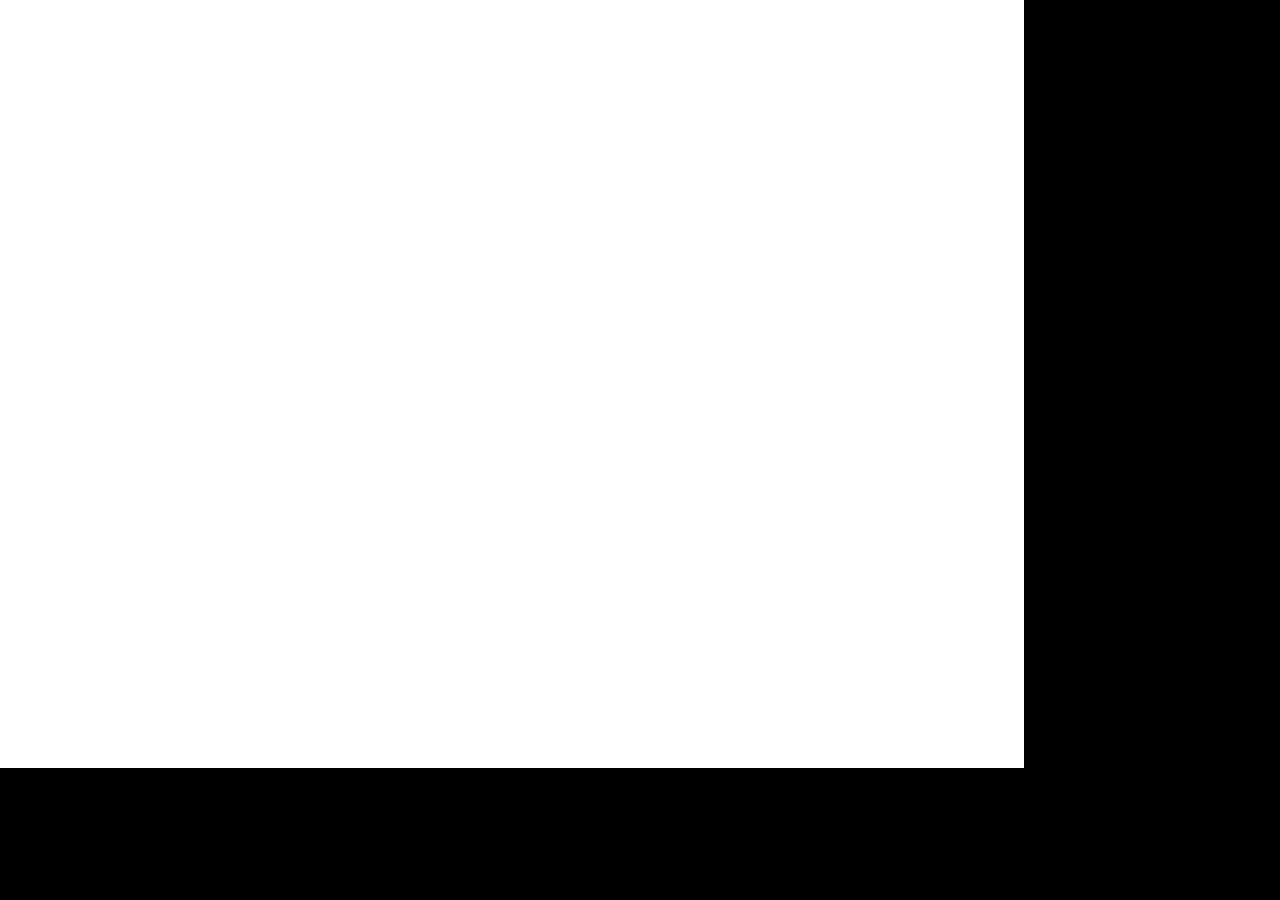
==== commit 9d108a88: "added jsonView" ====
--- a/3.2/slide/index.html
+++ b/3.2/slide/index.html
@@ -25,15 +25,17 @@
 
             <!--portrait content area-->
             <div class="portraitView"></div>
+
+            <!--standalone modals area-->
+
         </div>
-
-        <!--standalone modals area-->
     </div>
 
     <!--API placeholder-->
     <script type="text/javascript" src="../common/js/common.js"></script>
     <script type="text/javascript" src="js/slide.js"></script>
     <script type="text/javascript" src="../common/js/tweenmax.min.js"></script>
+    <script type="text/javascript" src="../common/js/jsonview.js"></script>
     <script type="text/javascript" src="../common/js/config.js"></script>
     <script type="text/javascript" src="../common/js/kona-templates-3.2.js"></script>
     <script type="text/javascript" src="../common/js/kona-3.2.js"></script> 
--- a/3.2/common/css/kona-3.2.css
+++ b/3.2/common/css/kona-3.2.css
@@ -41,7 +41,10 @@
     height: 768px;
 }
 [data-type="com.idc.ui.mainContent"] {
-    padding: 10px;
+    width: 1024px;
+    height: 768px;
+    padding: 0;
+    overflow: hidden;
 }
 body[data-screen-orientation="landscape"] > [data-type="com.idc.ui.contentSize"] {
     width: 1024px;
@@ -245,7 +248,6 @@
 #standaloneModal1 {
     width: 1024px;
 }
-
 [data-type="com.idc.ui.core.modal.popUp"] {
     position: absolute;
     display: none;
@@ -253,8 +255,8 @@
 }
 [data-type="com.idc.ui.core.modal.popUp"][data-view-state="active"] {
     display: block;
-    -webkit-animation: growUpPopUp 0.4s 0s 1 normal both;
-    animation: growUpPopUp 0.4s 0s 1 normal both;
+    /*-webkit-animation: growUpPopUp 0.4s 0s 1 normal both;
+    animation: growUpPopUp 0.4s 0s 1 normal both;*/
 }
 [data-type="com.idc.ui.core.modal.modalObject"] {
     position: absolute;
@@ -488,6 +490,10 @@
 [data-type="com.idc.ui.utilitiesMenu.separator"] {
     margin-left: 0px;
     margin-right: -1px;
+}
+[data-type="com.idc.ui.utilitiesMenu"] [data-type="com.idc.ui.utilitiesMenu.container"][data-sub-type="com.idc.ui.utilitiesMenu.container.center"] [data-view-state="disabled"],
+[data-type="com.idc.ui.utilitiesMenu"] [data-type="com.idc.ui.utilitiesMenu.container"][data-sub-type="com.idc.ui.utilitiesMenu.container.right"] [data-view-state="disabled"] {
+    opacity: 0.3;
 }
 
 /* email badge */
